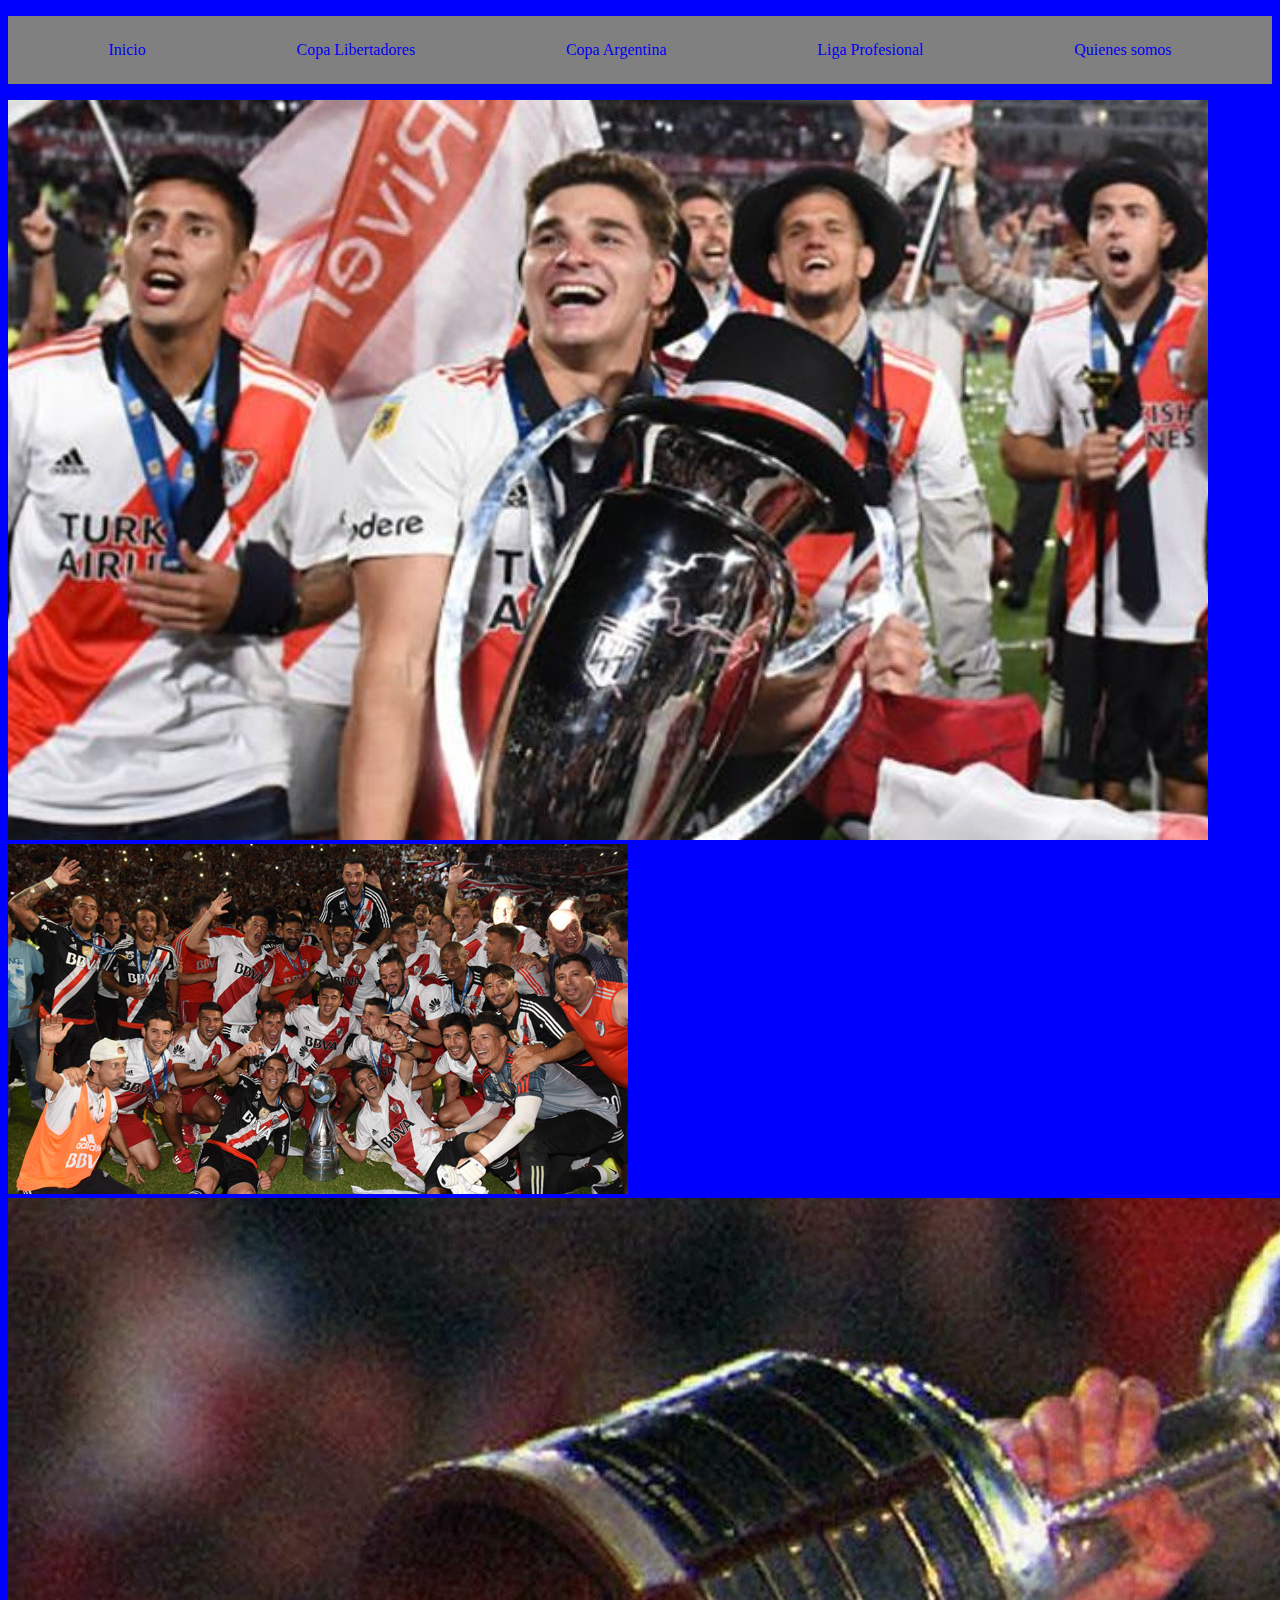
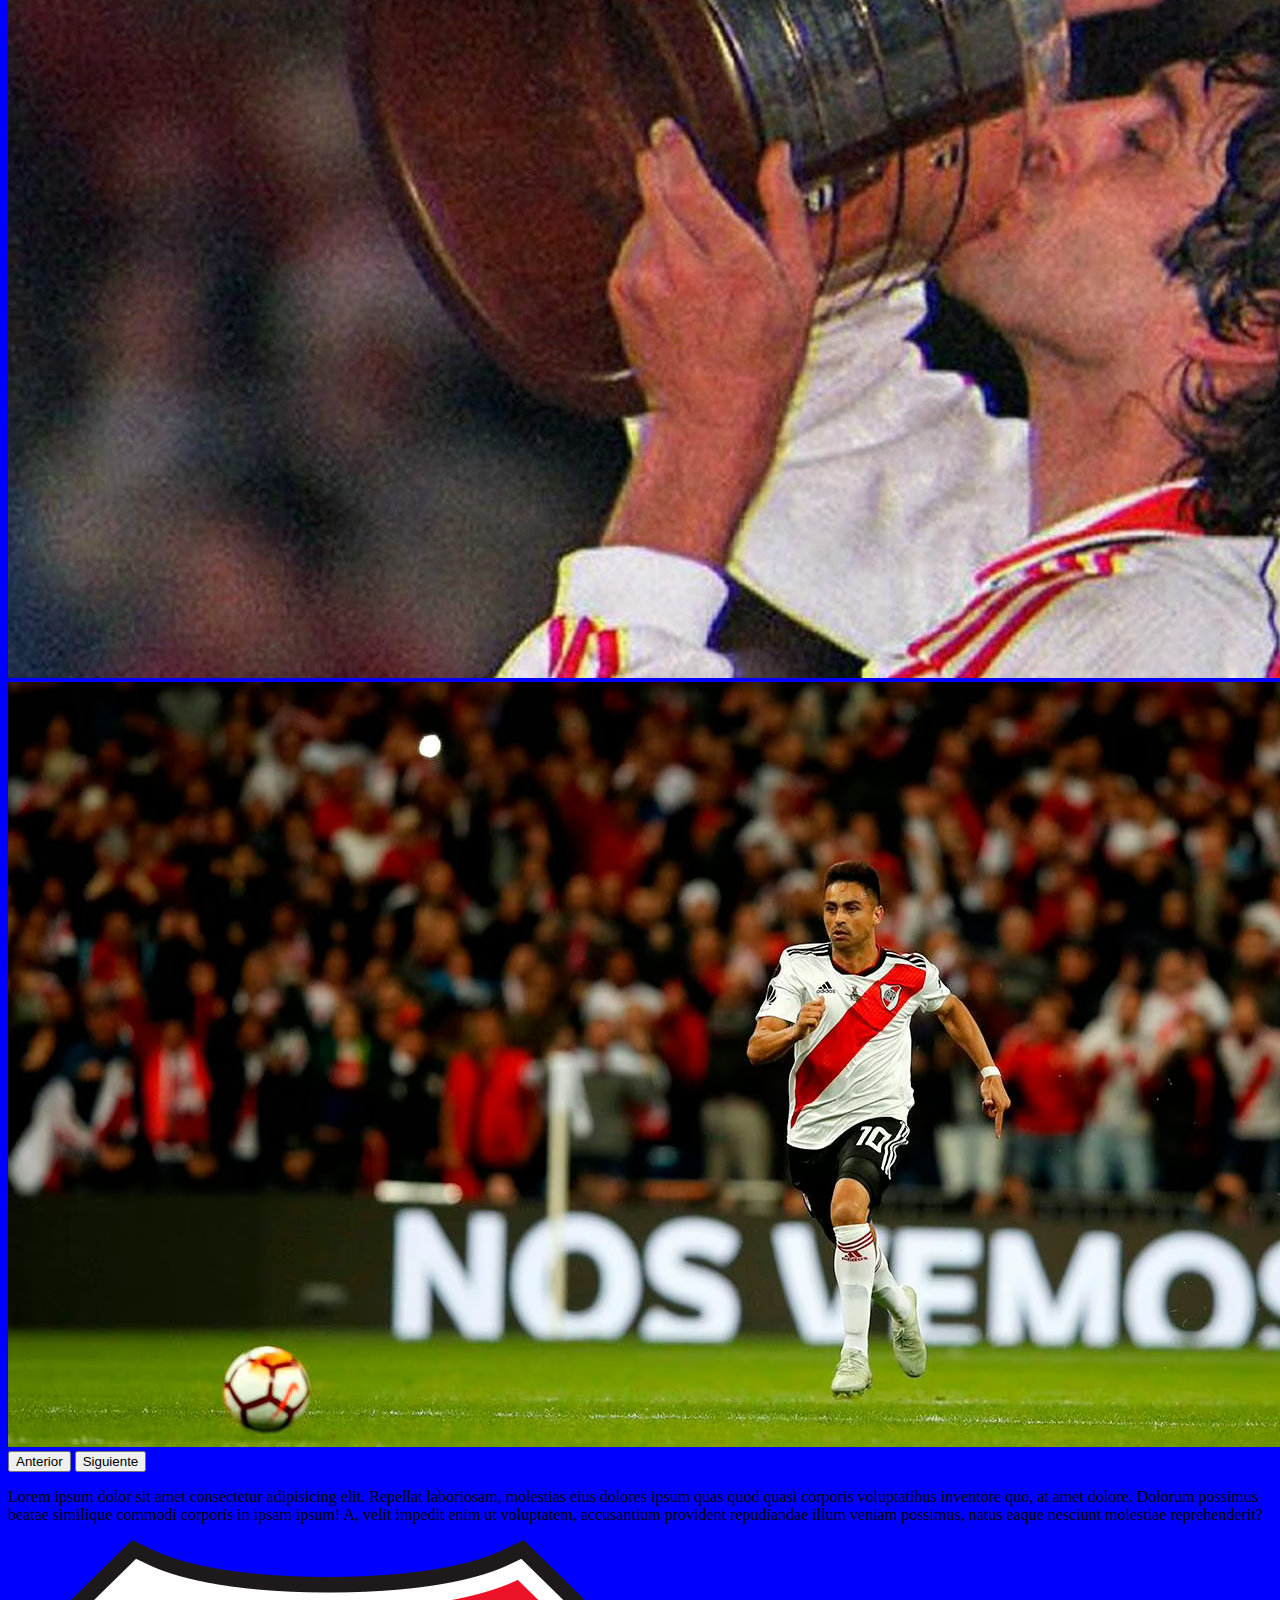
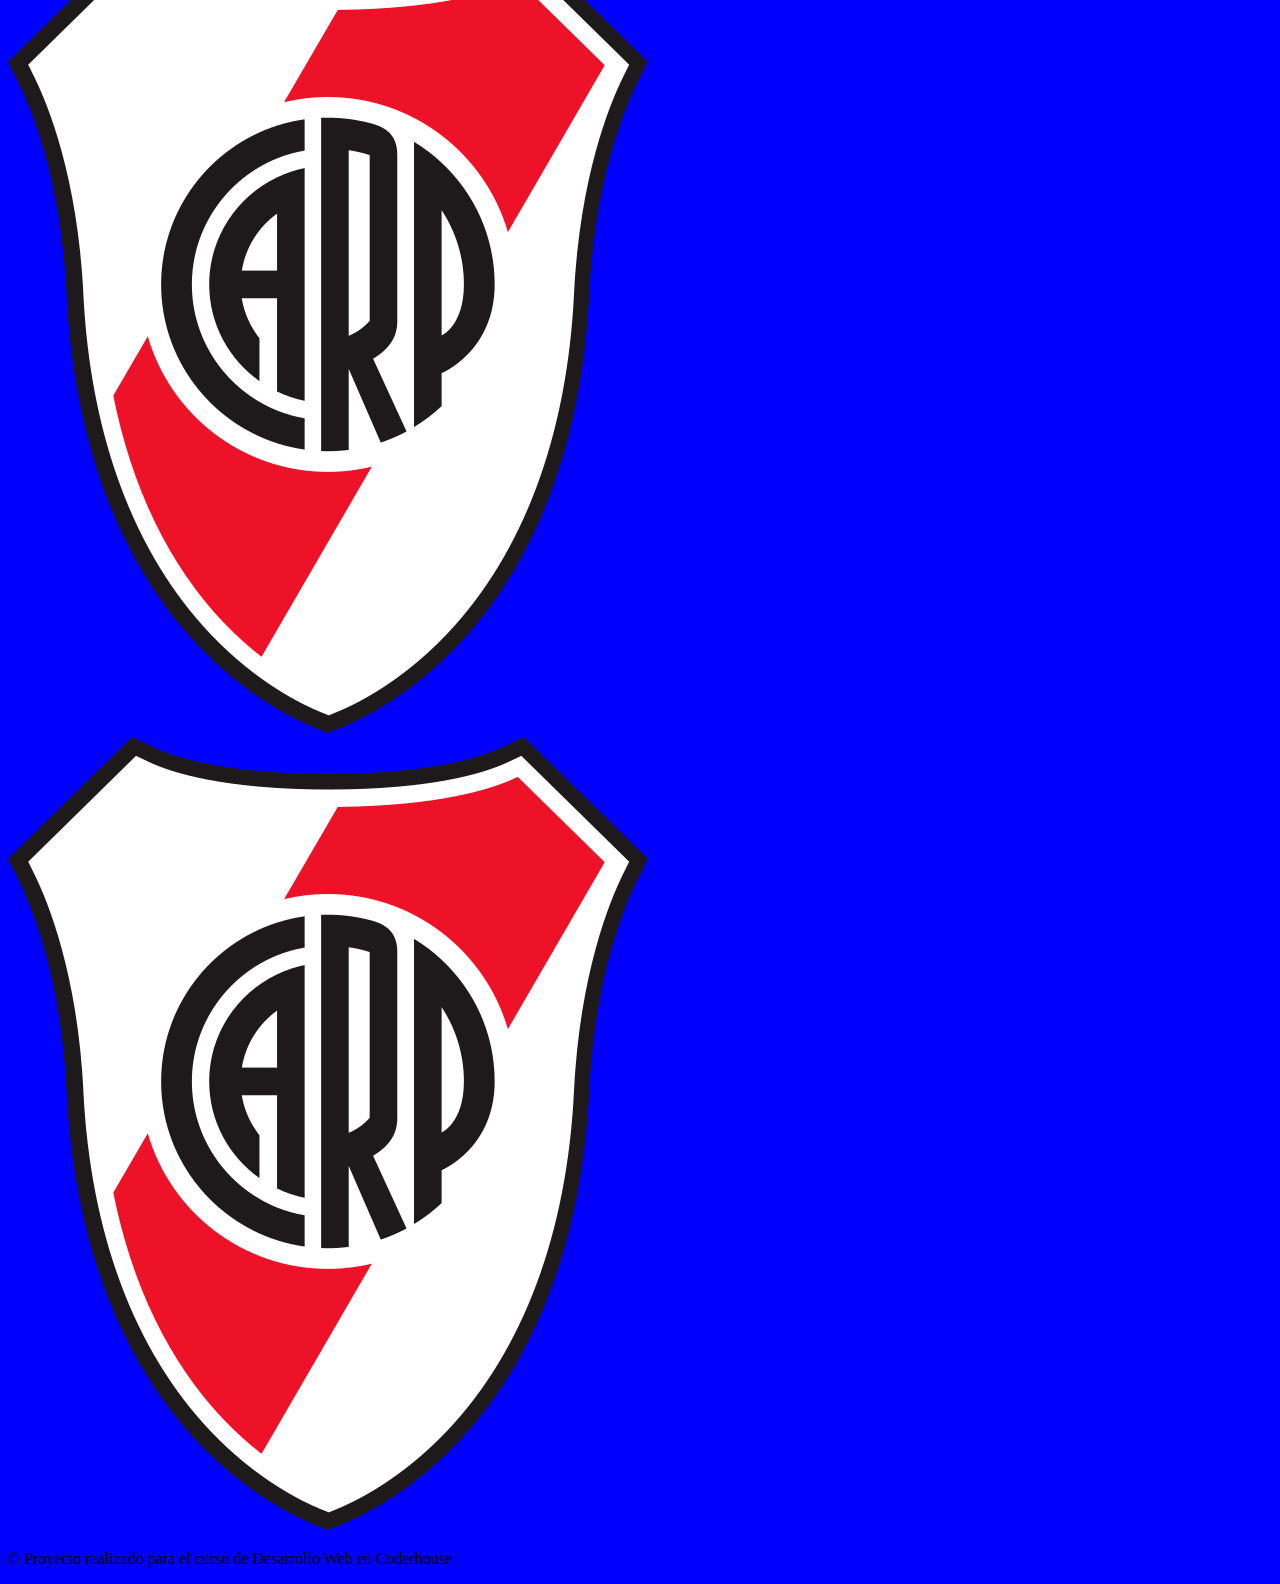
==== index.html @ 7a51d2e6 "Primer commit" ====
<!DOCTYPE html>
<html lang="en">
<head>
    <meta charset="UTF-8">
    <meta http-equiv="X-UA-Compatible" content="IE=edge">
    <meta name="viewport" content="width=device-width, initial-scale=1.0">
  
    <link href="https://cdn.jsdelivr.net/npm/bootstrap@5.3.0-alpha3/dist/css/bootstrap.min.css" rel="stylesheet" integrity="sha384-KK94CHFLLe+nY2dmCWGMq91rCGa5gtU4mk92HdvYe+M/SXH301p5ILy+dN9+nJOZ" crossorigin="anonymous">
   
 


    <title>Document</title>
    <link rel="stylesheet" href="css/styles.css">
   

</head>
<body class="contenedor1"> 


    <header class="headernosotros"> <!-- Navegador -->
        <nav>
            <ul>
                <li><a href="index.html">Inicio</a></li>
                <li><a href="./paginas/copalibertadores.html">Copa Libertadores</a></li>
                <li><a href="./paginas/copaargentina.html">Copa Argentina</a></li>
                <li><a href="./paginas/ligaprofesional.html">Liga Profesional</a></li>
                <li><a href="./paginas/quienessomos.html"> Quienes somos</a></li>
            </ul>
        </nav>

    </header>
    
    <main class="main1"> <!-- Dentro del menu, una sección con un carrusel con imagenes actuales e iconicas-->
      <section class="container">
        <div id="carouselExampleFade" class="carousel slide carousel-fade" data-bs-ride="carousel">
            <div class="carousel-inner">
                <div class="carousel-item active">
                  <img src="imagenes/imagen5.jpeg" class="d-block w-100" alt="Julian Alvarez festejando un campeonato">
                </div>
                <div class="carousel-item">
                  <img src="imagenes/imagen2.jpeg" class="d-block w-100" alt="Campeones de la Copa Argentina 2017">
                </div>
                <div class="carousel-item">
                  <img src="imagenes/imagen3.jpeg" class="d-block w-100" alt="Enzo levantando la segunda Copa Libertadores en 1996">
                </div>
                <div class="carousel-item">
                  <img src="imagenes/pity.avif" class="d-block w-100" alt="Pity Martinez camino al tercer gol en Madrid">
                </div>
              <div>
                <button class="carousel-control-prev" type="button" data-bs-target="#carouselExampleFade" data-bs-slide="prev">
                  <span class="carousel-control-prev-icon" aria-hidden="true"></span>
                  <span class="visually-hidden">Anterior</span>
                </button>
                <button class="carousel-control-next" type="button" data-bs-target="#carouselExampleFade" data-bs-slide="next">
                  <span class="carousel-control-next-icon" aria-hidden="true"></span>
                  <span class="visually-hidden">Siguiente</span>
                </button>
              </div>
            </div>
        </div>
      </section> <!-- Al lado del carousel un párrafo para hacer una breve explicación de la página y su contenido-->
        <p class="mainparrafo">Lorem ipsum dolor sit amet consectetur adipisicing elit. Repellat laboriosam, molestias eius dolores ipsum quas quod quasi corporis voluptatibus inventore quo, at amet dolore. Dolorum possimus beatae similique commodi corporis in ipsam ipsum! A, velit impedit enim ut voluptatem, accusantium provident repudiandae illum veniam possimus, natus eaque nesciunt molestiae reprehenderit?</p>
        

        <img src="imagenes/Escudo_del_C_A_River_Plate.svg.png" alt="imagenmain" class="imagenmain1">
    </main>
    <footer class="footer1"> <!-- Pie de página-->
        <img src="imagenes/Escudo_del_C_A_River_Plate.svg.png" alt="imagenfooter" class="imagenfooter1">
          <p>&copy; Proyecto realizado para el curso de Desarrollo Web en Coderhouse</p>       
    </footer>
<script src="https://cdn.jsdelivr.net/npm/bootstrap@5.3.0-alpha3/dist/js/bootstrap.bundle.min.js" integrity="sha384-ENjdO4Dr2bkBIFxQpeoTz1HIcje39Wm4jDKdf19U8gI4ddQ3GYNS7NTKfAdVQSZe" crossorigin="anonymous"></script>   
</body>
</html>

<!-- ponerle grids a la maquetacion del diseño, flex y media queris para adaptarlo
---- css/styles.css ----
.headernosotros {
  grid-area: header;
  background-color: grey;
}
.headernosotros ul {
  display: flex;
  flex-direction: row;
  justify-content: space-around;
  padding: 25px;
}
.headernosotros li {
  list-style-type: none;
}
.headernosotros a {
  text-decoration: none;
}

body {
  background: blue;
}

/*# sourceMappingURL=styles.css.map */
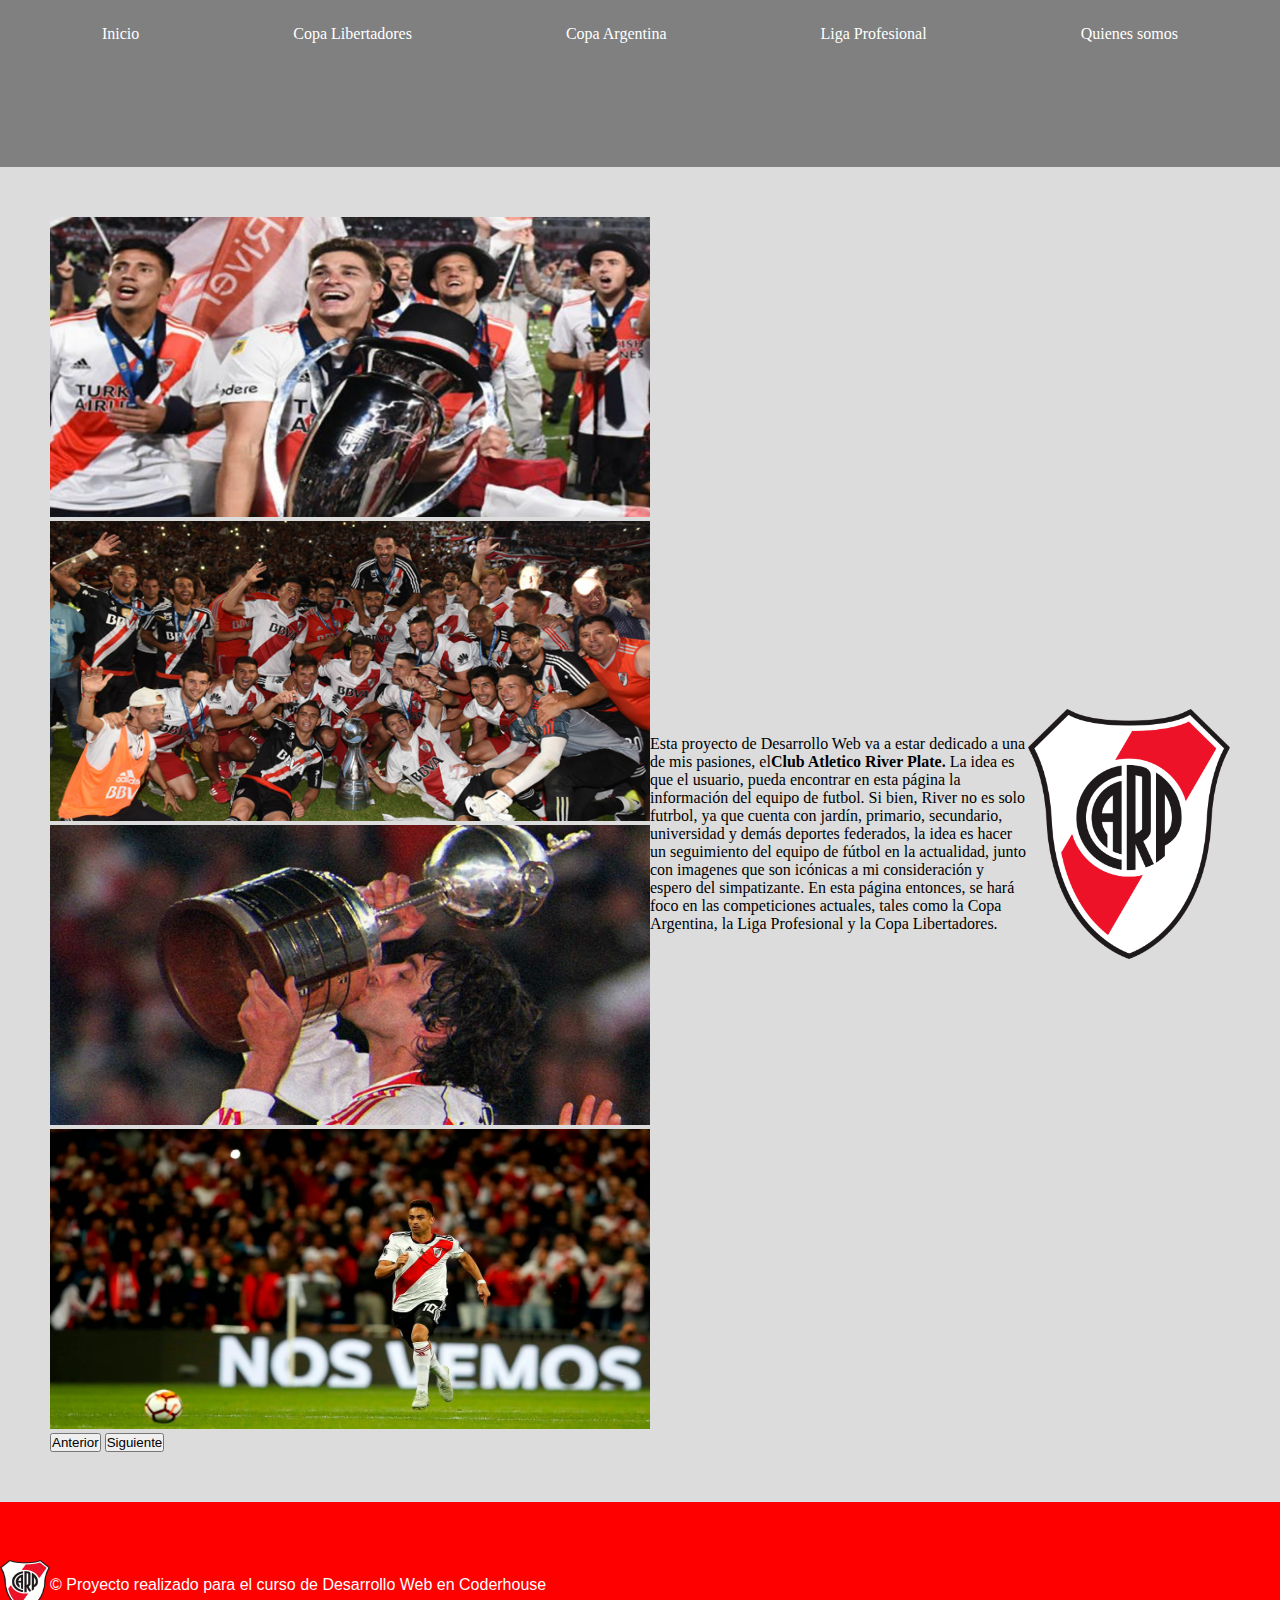
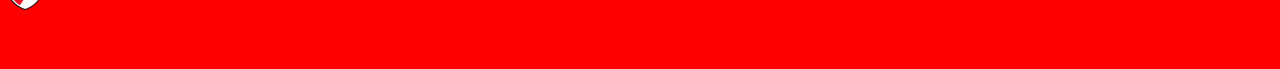
==== commit d4501649: "cambio styles" ====
--- a/index.html
+++ b/index.html
@@ -10,8 +10,14 @@
  
 
 
-    <title>Document</title>
+    <title>Todo River</title>
     <link rel="stylesheet" href="css/styles.css">
+
+    <!-- meta description-->
+    <meta name="description" content="Pagina dedicada al Club Atletico River Plate. Actualidad, resultados e información">
+
+    <!-- keywords-->
+    <meta name="keywords" content="River, River Plate, Desarrollo web, Copa Libertadores, Copa Argentina, Liga Profesional, Futbol">
    
 
 </head>
@@ -60,7 +66,7 @@
             </div>
         </div>
       </section> <!-- Al lado del carousel un párrafo para hacer una breve explicación de la página y su contenido-->
-        <p class="mainparrafo">Lorem ipsum dolor sit amet consectetur adipisicing elit. Repellat laboriosam, molestias eius dolores ipsum quas quod quasi corporis voluptatibus inventore quo, at amet dolore. Dolorum possimus beatae similique commodi corporis in ipsam ipsum! A, velit impedit enim ut voluptatem, accusantium provident repudiandae illum veniam possimus, natus eaque nesciunt molestiae reprehenderit?</p>
+        <p class="mainparrafo"> Esta proyecto de Desarrollo Web va a estar dedicado a una de mis pasiones, el<strong>Club Atletico River Plate.</strong> La idea es que el usuario, pueda encontrar en esta página la información del equipo de futbol. Si bien, River no es solo futrbol, ya que cuenta con jardín, primario, secundario, universidad y demás deportes federados, la idea es hacer un seguimiento del equipo de fútbol en la actualidad, junto con imagenes que son icónicas a mi consideración y espero del simpatizante. En esta página entonces, se hará foco en las competiciones actuales, tales como la Copa Argentina, la Liga Profesional y la Copa Libertadores. </p>
         
 
         <img src="imagenes/Escudo_del_C_A_River_Plate.svg.png" alt="imagenmain" class="imagenmain1">
@@ -73,4 +79,4 @@
 </body>
 </html>
 
-<!-- ponerle grids a la maquetacion del diseño, flex y media queris para adaptarlo
+
--- a/css/styles.css
+++ b/css/styles.css
@@ -8,15 +8,337 @@
   justify-content: space-around;
   padding: 25px;
 }
-.headernosotros li {
+.headernosotros ul li {
   list-style-type: none;
 }
-.headernosotros a {
+.headernosotros ul li a {
   text-decoration: none;
 }
 
-body {
-  background: blue;
+* {
+  margin: 0;
+  padding: 0;
+  box-sizing: border-box;
+}
+
+.contenedortotal {
+  display: grid;
+  grid-template-columns: repeat(2, 1fr);
+  background-color: gainsboro;
+  grid-template-rows: 0.2fr 0.2fr 1fr 1fr 0.1fr;
+  grid-template-areas: "titulo titulo" "menu menu" "main main" "galeria contacto" "footer footer";
+}
+
+/*Liga Profesional*/
+.header {
+  grid-area: menu;
+  background-color: gainsboro;
+}
+
+.nosotros {
+  grid-area: main;
+}
+
+.contacto {
+  grid-area: contacto;
+}
+
+.footer {
+  grid-area: footer;
+  background-color: red;
+}
+
+.grid {
+  display: grid;
+  grid-template-columns: repeat(2, 30%);
+  grid-template-rows: repeat(3, 200px);
+  background-color: gray;
+  width: 100%;
+  height: 700px;
+  justify-items: center;
+  align-items: center;
+  justify-content: center;
+  align-content: center;
+}
+
+.grid div {
+  background-color: crimson;
+  border: 2px solid black;
+  height: 100px;
+}
+
+.hijorebelde {
+  justify-self: stretch;
+  align-self: end;
+}
+
+/*Copa Libertadores*/
+.contenedorgaleria {
+  display: grid;
+  grid-template-columns: repeat(5, 200px);
+  grid-template-rows: repeat(3, 200px);
+  gap: 10px 10px;
+  grid-template-areas: "imagen1 imagen1 imagen1 imagen1 imagen2" "imagen3 imagen3 imagen6 imagen5 imagen5" "imagen3 imagen3 imagen6 imagen4 imagen4";
+  justify-content: center;
+  padding: 50px;
+}
+
+.divimagen {
+  background-color: gainsboro;
+}
+
+.imagen1 {
+  grid-area: imagen1;
+  background-image: url(../imagenes/imagen1.jpeg);
+  background-size: auto;
+}
+
+.imagen2 {
+  grid-area: imagen2;
+  background-image: url(../imagenes/imagen2.jpeg);
+  background-position: center;
+  background-size: cover;
+}
+
+.imagen3 {
+  grid-area: imagen3;
+  background-image: url(../imagenes/imagen3.jpeg);
+  background-position: center;
+  background-size: cover;
+}
+
+.imagen4 {
+  grid-area: imagen4;
+  background-image: url(../imagenes/imagen4.webp);
+  background-position: center;
+  background-size: cover;
+}
+
+.imagen5 {
+  grid-area: imagen5;
+  background-image: url(../imagenes/imagen5.jpeg);
+  background-position: center;
+  background-size: cover;
+}
+
+.imagen6 {
+  grid-area: imagen6;
+  background-image: url(../imagenes/imagen6.jpeg);
+  background-position: center;
+  background-size: cover;
+}
+
+/*Copa Argentina*/
+.body--productos {
+  display: grid;
+  grid-template-columns: 3, 1fr;
+  grid-template-rows: 1fr;
+  grid-template-areas: "header main footer";
+}
+
+.header--productos {
+  grid-area: header;
+  background-color: aqua;
+}
+
+.main--productos {
+  grid-area: main;
+  background-color: blueviolet;
+}
+
+.footer--productos {
+  grid-area: footer;
+  background-color: chartreuse;
+}
+
+/*TABLET*/
+@media screen and (max-width: 760px) {
+  .body--productos {
+    grid-template-columns: repeat(2, 1fr);
+    grid-template-rows: repeat(2, 1fr);
+    grid-template-areas: "header main" "footer footer";
+  }
+}
+.header--productos {
+  background-color: seagreen;
+}
+
+.imagen--main {
+  width: 500px;
+}
+
+/*CELULAR*/
+@media screen and (max-width: 500px) {
+  .body--productos {
+    grid-template-columns: 1fr;
+    grid-template-rows: 0, 2fr 1fr 0, 3fr;
+    grid-template-areas: "header" "main" "footer";
+  }
+  .header--productos {
+    background-color: darkcyan;
+  }
+  .imagen--main {
+    width: 200px;
+  }
+}
+/*INDEX
+MOBILE FIRST
+SE USA MEDIA QUERIS CON MIN WIDTH*/
+/*NOSOTROS CONVINANDO GRID FLE Y MEDIA*/
+.contenedor1 {
+  display: grid;
+  grid-template-columns: 1fr 1fr;
+  grid-template-rows: 1fr 4fr 4fr 1fr;
+  grid-template-areas: "header header" "main main" "main main" "footer footer";
+}
+
+.d-block {
+  width: 300px;
+  height: 600px;
+}
+
+.w-100 {
+  width: 600px;
+  height: 300px;
+}
+
+.headernosotros {
+  grid-area: header;
+  background-color: grey;
+}
+
+.headernosotros {
+  grid-area: header;
+  background-color: grey;
+}
+.headernosotros ul {
+  display: flex;
+  flex-direction: row;
+  justify-content: space-around;
+  padding: 25px;
+}
+.headernosotros ul li {
+  list-style-type: none;
+}
+.headernosotros ul li a {
+  text-decoration: none;
+}
+
+.main1 {
+  grid-area: main;
+  background-color: gainsboro;
+  display: flex;
+  padding: 50px;
+  justify-content: center;
+  align-items: center;
+}
+
+.d-block w-100 {
+  width: 700;
+  height: 700;
+}
+
+.footer1 {
+  grid-area: footer;
+  background-color: red;
+  display: flex;
+  justify-content: start;
+  align-items: center;
+  font-family: "Gill Sans", "Gill Sans MT", Calibri, "Trebuchet MS", sans-serif;
+  color: white;
+}
+
+.imagenmain1 {
+  width: 250px;
+  height: 250px;
+  transition: height 3s;
+}
+.imagenmain1:hover {
+  height: 500px;
+}
+
+.imagenfooter1 {
+  width: 50px;
+  height: 50px;
+}
+
+@media screen and (max-width: 500px) {
+  .contenedor1 {
+    grid-template-columns: 1fr;
+    grid-template-rows: 0, 4fr 0, 5fr 0, 1fr;
+    grid-template-areas: "header" "main" "main" "footer";
+  }
+  .headernosotros ul {
+    flex-direction: column;
+    text-align: center;
+  }
+  .headernosotros ul li {
+    padding: 5px;
+  }
+  .main1 {
+    flex-wrap: wrap;
+  }
+  .footer1 {
+    flex-direction: column;
+    justify-content: center;
+  }
+}
+@media screen and (max-width: 768px) {
+  .contenedor1 {
+    grid-template-columns: 1fr;
+    grid-template-rows: 0, 4fr 0, 5fr 0, 6fr;
+    grid-template-areas: "header" "main" "main " "footer";
+  }
+  .headernosotros ul {
+    flex-direction: column;
+    text-align: center;
+  }
+  .headernosotros ul li {
+    padding: 5px;
+  }
+  .main1 {
+    flex-wrap: wrap;
+  }
+  .footer1 {
+    flex-direction: column;
+    justify-content: space-around;
+  }
+}
+li:hover {
+  font-size: 25px;
+  background-color: red;
+  color: white;
+}
+
+a:link {
+  text-decoration: none;
+  color: white;
+}
+
+a:visited {
+  color: white;
+}
+
+a:active {
+  color: red;
+  background-color: black;
+  font-weight: bolder;
+}
+
+.contenedorcopaargentina {
+  display: grid;
+  justify-content: center;
+  padding: 50px;
+}
+
+/*Quienes somos*/
+.quienessomos {
+  display: grid;
+  grid-template-columns: 1fr 1fr;
+}
+.quienessomos .textoquienessomos {
+  padding-left: 20px;
+  padding-right: 20px;
 }
 
 /*# sourceMappingURL=styles.css.map */
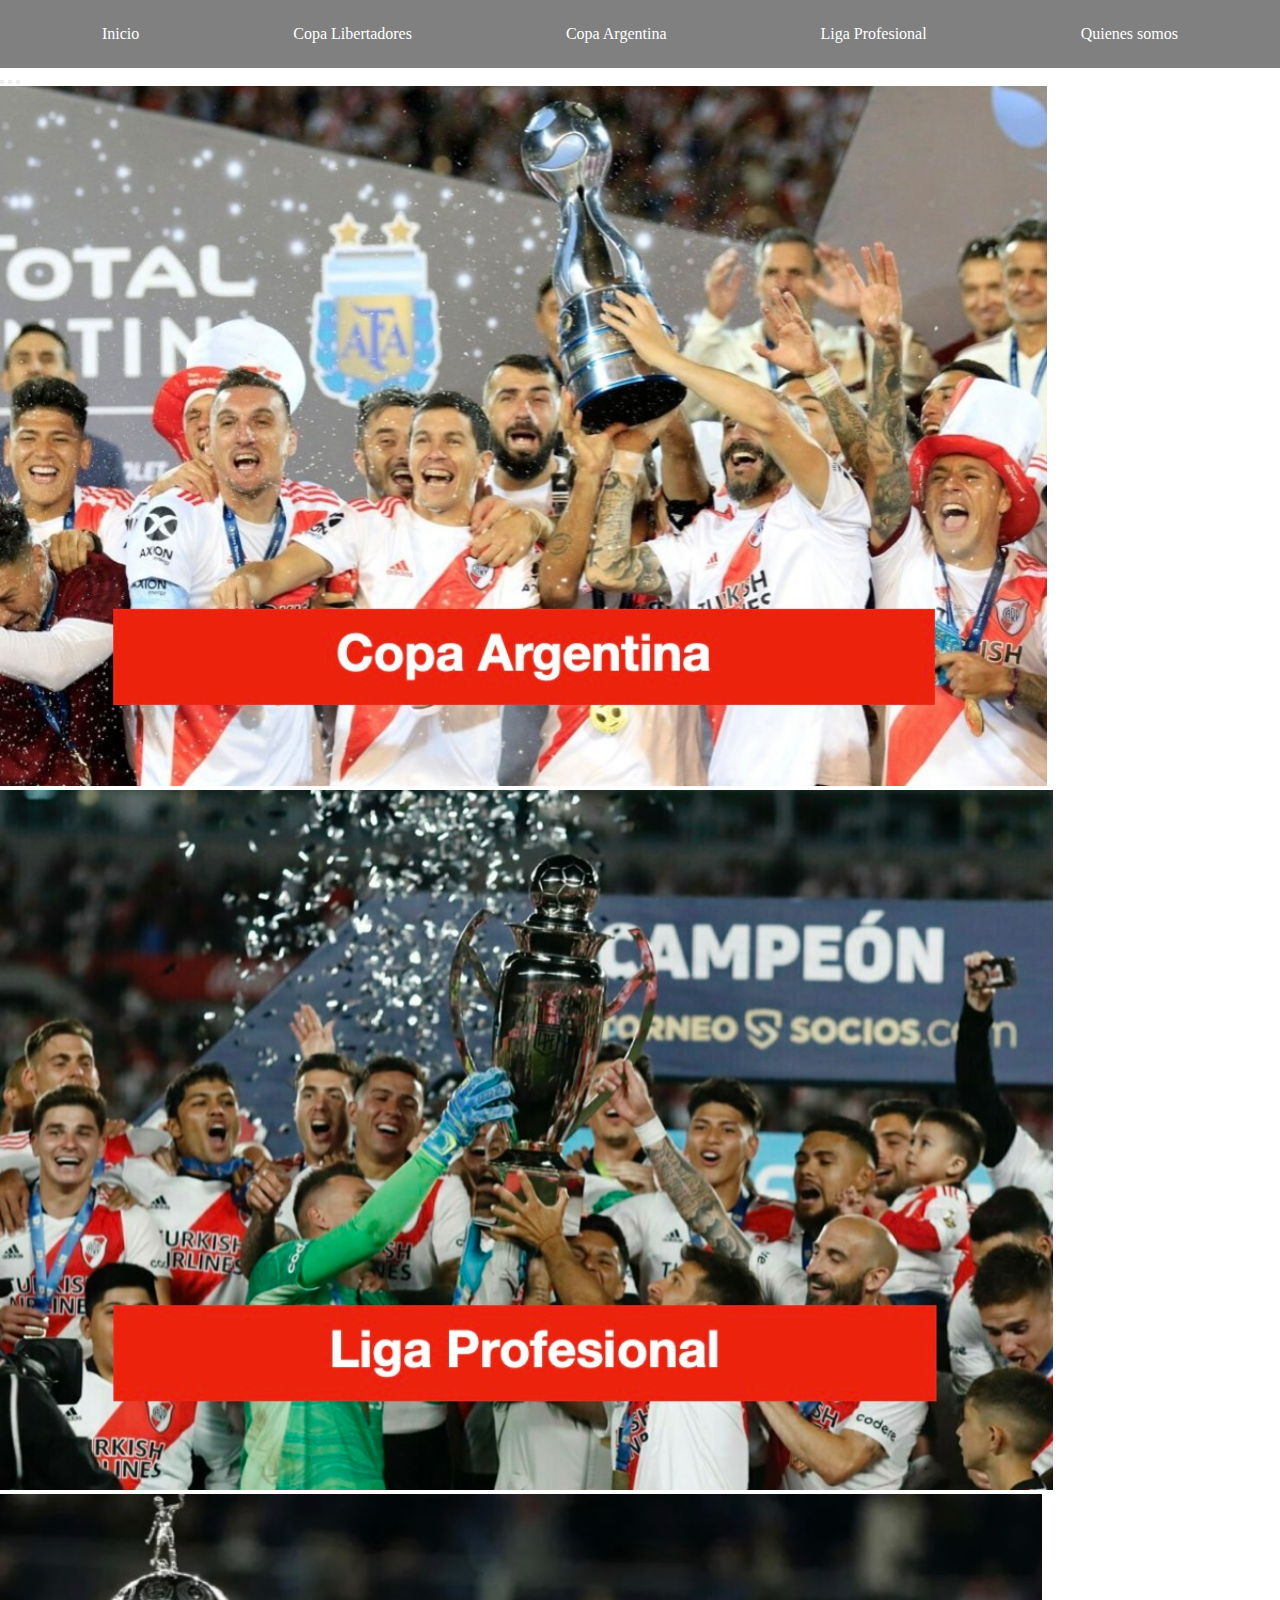
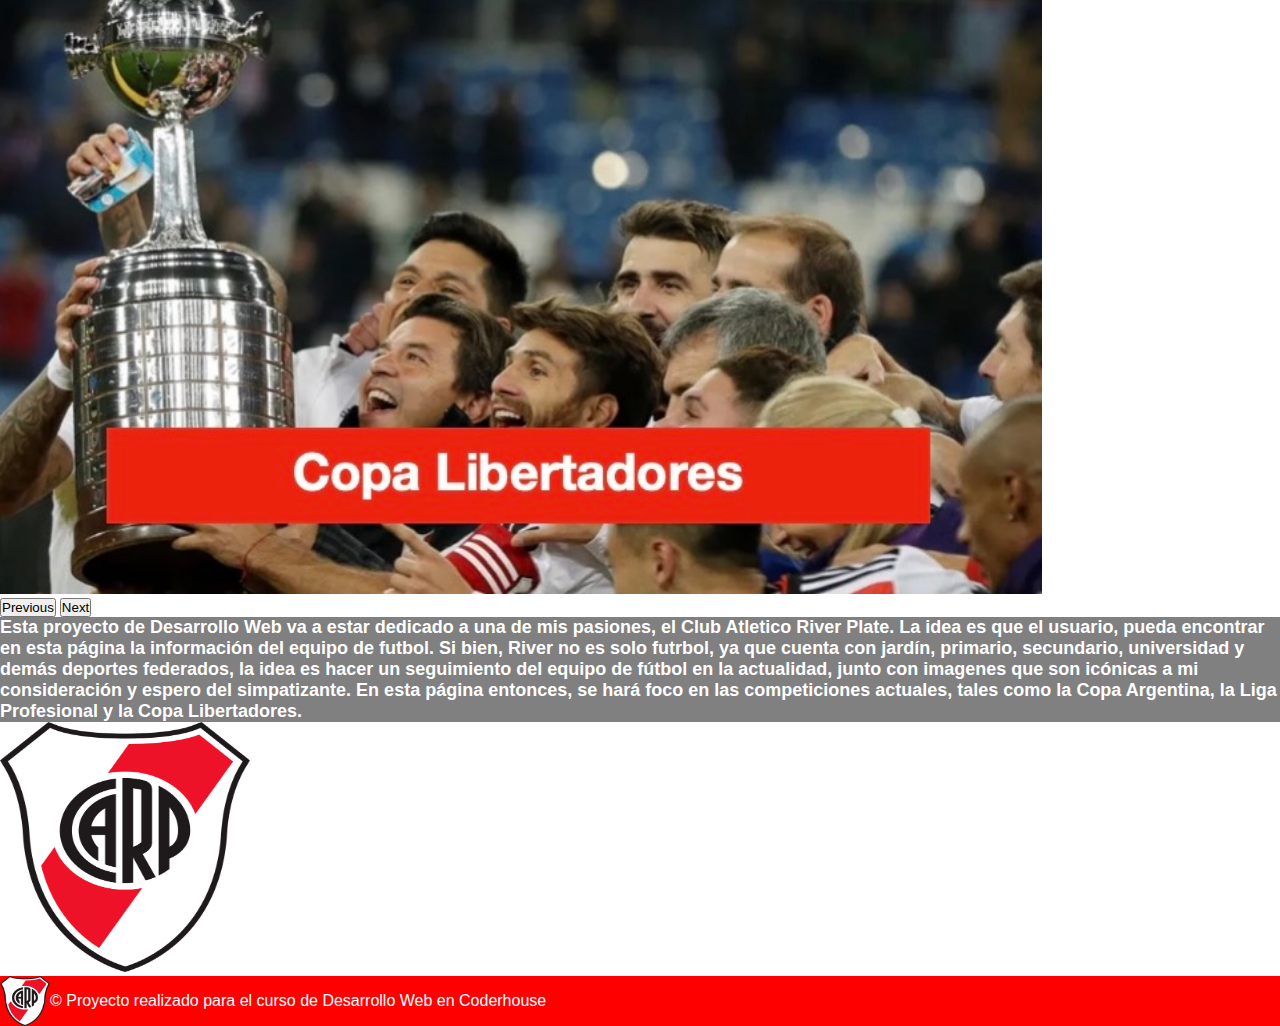
==== commit 9aef872e: "entrega final" ====
--- a/index.html
+++ b/index.html
@@ -11,7 +11,7 @@
 
 
     <title>Todo River</title>
-    <link rel="stylesheet" href="css/styles.css">
+    <link rel="stylesheet" href="./css/styles.css">
 
     <!-- meta description-->
     <meta name="description" content="Pagina dedicada al Club Atletico River Plate. Actualidad, resultados e información">
@@ -21,11 +21,11 @@
    
 
 </head>
-<body class="contenedor1"> 
-
+<body class="container"> 
 
     <header class="headernosotros"> <!-- Navegador -->
         <nav>
+      
             <ul>
                 <li><a href="index.html">Inicio</a></li>
                 <li><a href="./paginas/copalibertadores.html">Copa Libertadores</a></li>
@@ -33,12 +33,46 @@
                 <li><a href="./paginas/ligaprofesional.html">Liga Profesional</a></li>
                 <li><a href="./paginas/quienessomos.html"> Quienes somos</a></li>
             </ul>
+            
         </nav>
 
     </header>
     
-    <main class="main1"> <!-- Dentro del menu, una sección con un carrusel con imagenes actuales e iconicas-->
-      <section class="container">
+    <main> <!-- Dentro del menu, una sección con un carrusel con imagenes actuales e iconicas-->
+      <div id="carouselExampleCaptions" class="carousel slide" data-bs-ride="carousel">
+        <div class="carousel-indicators">
+          <button type="button" data-bs-target="#carouselExampleCaptions" data-bs-slide-to="0" class="active" aria-current="true" aria-label="Slide 1"></button>
+          <button type="button" data-bs-target="#carouselExampleCaptions" data-bs-slide-to="1" aria-label="Slide 2"></button>
+          <button type="button" data-bs-target="#carouselExampleCaptions" data-bs-slide-to="2" aria-label="Slide 3"></button>
+        </div>
+        <div class="carousel-inner">
+          <div class="carousel-item active">
+            <img src="./imagenes/indexcopaargentina.jpeg" class="d-block w-100 carrousel" alt="...">
+            <div class="carousel-caption d-none d-md-block">
+            </div>
+          </div>
+          <div class="carousel-item">
+            <img src="./imagenes/indexsuperliga.jpeg" class="d-block w-100 carrousel" alt="...">
+            <div class="carousel-caption d-none d-md-block">
+            </div>
+          </div>
+          <div class="carousel-item">
+            <img src="./imagenes/indexcopalibertadores.jpg" class="d-block w-100 carrousel" alt="...">
+            <div class="carousel-caption d-none d-md-block">
+            </div>
+          </div>
+        </div>
+        <button class="carousel-control-prev" type="button" data-bs-target="#carouselExampleCaptions" data-bs-slide="prev">
+          <span class="carousel-control-prev-icon" aria-hidden="true"></span>
+          <span class="visually-hidden">Previous</span>
+        </button>
+        <button class="carousel-control-next" type="button" data-bs-target="#carouselExampleCaptions" data-bs-slide="next">
+          <span class="carousel-control-next-icon" aria-hidden="true"></span>
+          <span class="visually-hidden">Next</span>
+        </button>
+      </div>
+
+      <!--<section class="container">
         <div id="carouselExampleFade" class="carousel slide carousel-fade" data-bs-ride="carousel">
             <div class="carousel-inner">
                 <div class="carousel-item active">
@@ -65,13 +99,24 @@
               </div>
             </div>
         </div>
-      </section> <!-- Al lado del carousel un párrafo para hacer una breve explicación de la página y su contenido-->
-        <p class="mainparrafo"> Esta proyecto de Desarrollo Web va a estar dedicado a una de mis pasiones, el<strong>Club Atletico River Plate.</strong> La idea es que el usuario, pueda encontrar en esta página la información del equipo de futbol. Si bien, River no es solo futrbol, ya que cuenta con jardín, primario, secundario, universidad y demás deportes federados, la idea es hacer un seguimiento del equipo de fútbol en la actualidad, junto con imagenes que son icónicas a mi consideración y espero del simpatizante. En esta página entonces, se hará foco en las competiciones actuales, tales como la Copa Argentina, la Liga Profesional y la Copa Libertadores. </p>
+      </section> -----Al lado del carousel un párrafo para hacer una breve explicación de la página y su contenido -->
+     
+      <div class="row">
+        <div class="col-sm-6">
+         <p class="mainparrafo"><strong> Esta proyecto de Desarrollo Web va a estar dedicado a una de mis pasiones, el Club Atletico River Plate. La idea es que el usuario, pueda encontrar en esta página la información del equipo de futbol. Si bien, River no es solo futrbol, ya que cuenta con jardín, primario, secundario, universidad y demás deportes federados, la idea es hacer un seguimiento del equipo de fútbol en la actualidad, junto con imagenes que son icónicas a mi consideración y espero del simpatizante. En esta página entonces, se hará foco en las competiciones actuales, tales como la Copa Argentina, la Liga Profesional y la Copa Libertadores. </strong> </p>
+         </div>
+         <div class="col-sm-2"></div>
+         <div class="col-sm-4">     
+         <img src="imagenes/Escudo_del_C_A_River_Plate.svg.png" alt="imagenmain" class="imagenmain1">
+         </div>    
+       </div>
         
+      
+     
+  
 
-        <img src="imagenes/Escudo_del_C_A_River_Plate.svg.png" alt="imagenmain" class="imagenmain1">
     </main>
-    <footer class="footer1"> <!-- Pie de página-->
+    <footer class="footer1">  
         <img src="imagenes/Escudo_del_C_A_River_Plate.svg.png" alt="imagenfooter" class="imagenfooter1">
           <p>&copy; Proyecto realizado para el curso de Desarrollo Web en Coderhouse</p>       
     </footer>
--- a/css/styles.css
+++ b/css/styles.css
@@ -1,20 +1,3 @@
-.headernosotros {
-  grid-area: header;
-  background-color: grey;
-}
-.headernosotros ul {
-  display: flex;
-  flex-direction: row;
-  justify-content: space-around;
-  padding: 25px;
-}
-.headernosotros ul li {
-  list-style-type: none;
-}
-.headernosotros ul li a {
-  text-decoration: none;
-}
-
 * {
   margin: 0;
   padding: 0;
@@ -30,6 +13,10 @@
 }
 
 /*Liga Profesional*/
+
+.tablaligaprofesional{
+  height: 500px;
+}
 .header {
   grid-area: menu;
   background-color: gainsboro;
@@ -82,6 +69,11 @@
   justify-content: center;
   padding: 50px;
 }
+.tabla{
+  width: 700px;
+  overflow: scroll;
+}
+
 
 .divimagen {
   background-color: gainsboro;
@@ -91,6 +83,7 @@
   grid-area: imagen1;
   background-image: url(../imagenes/imagen1.jpeg);
   background-size: auto;
+
 }
 
 .imagen2 {
@@ -136,20 +129,7 @@
   grid-template-areas: "header main footer";
 }
 
-.header--productos {
-  grid-area: header;
-  background-color: aqua;
-}
-
-.main--productos {
-  grid-area: main;
-  background-color: blueviolet;
-}
-
-.footer--productos {
-  grid-area: footer;
-  background-color: chartreuse;
-}
+
 
 /*TABLET*/
 @media screen and (max-width: 760px) {
@@ -185,27 +165,28 @@
 MOBILE FIRST
 SE USA MEDIA QUERIS CON MIN WIDTH*/
 /*NOSOTROS CONVINANDO GRID FLE Y MEDIA*/
+.carrousel{
+  height: 700px;
+}
+.carrouselcopalibertadores{
+  height: 500px;
+  ;
+}
+
+.mainparrafo{
+  font-family: 'Gill Sans', 'Gill Sans MT', Calibri, 'Trebuchet MS', sans-serif;
+  color: white;
+  font-size: large;
+  background-color: gray
+  
+}
 .contenedor1 {
   display: grid;
   grid-template-columns: 1fr 1fr;
   grid-template-rows: 1fr 4fr 4fr 1fr;
   grid-template-areas: "header header" "main main" "main main" "footer footer";
-}
-
-.d-block {
-  width: 300px;
-  height: 600px;
-}
-
-.w-100 {
-  width: 600px;
-  height: 300px;
-}
-
-.headernosotros {
-  grid-area: header;
-  background-color: grey;
-}
+ }
+ 
 
 .headernosotros {
   grid-area: header;
@@ -228,15 +209,14 @@
   grid-area: main;
   background-color: gainsboro;
   display: flex;
-  padding: 50px;
   justify-content: center;
   align-items: center;
-}
-
-.d-block w-100 {
-  width: 700;
-  height: 700;
-}
+
+
+}
+
+
+
 
 .footer1 {
   grid-area: footer;
@@ -262,7 +242,7 @@
   height: 50px;
 }
 
-@media screen and (max-width: 500px) {
+@media screen and (max-width: 499px) {
   .contenedor1 {
     grid-template-columns: 1fr;
     grid-template-rows: 0, 4fr 0, 5fr 0, 1fr;
@@ -340,5 +320,25 @@
   padding-left: 20px;
   padding-right: 20px;
 }
+.formularioquienessomos{
+  background-image:url(../imagenes/monumental.jpeg) ;
+  height: 400px;
+}
+.contenedorgaleria {
+  display: grid;
+  grid-template-columns: repeat(5, 17%);
+  grid-template-rows: repeat(3, 200px);
+  gap: 10px 10px;
+  grid-template-areas:
+      "imagen1 imagen1 imagen1 imagen1 imagen2"
+      "imagen3 imagen3 imagen6 imagen5 imagen5"
+      "imagen3 imagen3 imagen6 imagen4 imagen4";
+  justify-content: center;
+  padding: 10px 0;
+}
+
+@media screen and (min-width: 1024px) {
+  grid-template-columns: repeat(5, 200px);
+}
 
 /*# sourceMappingURL=styles.css.map */
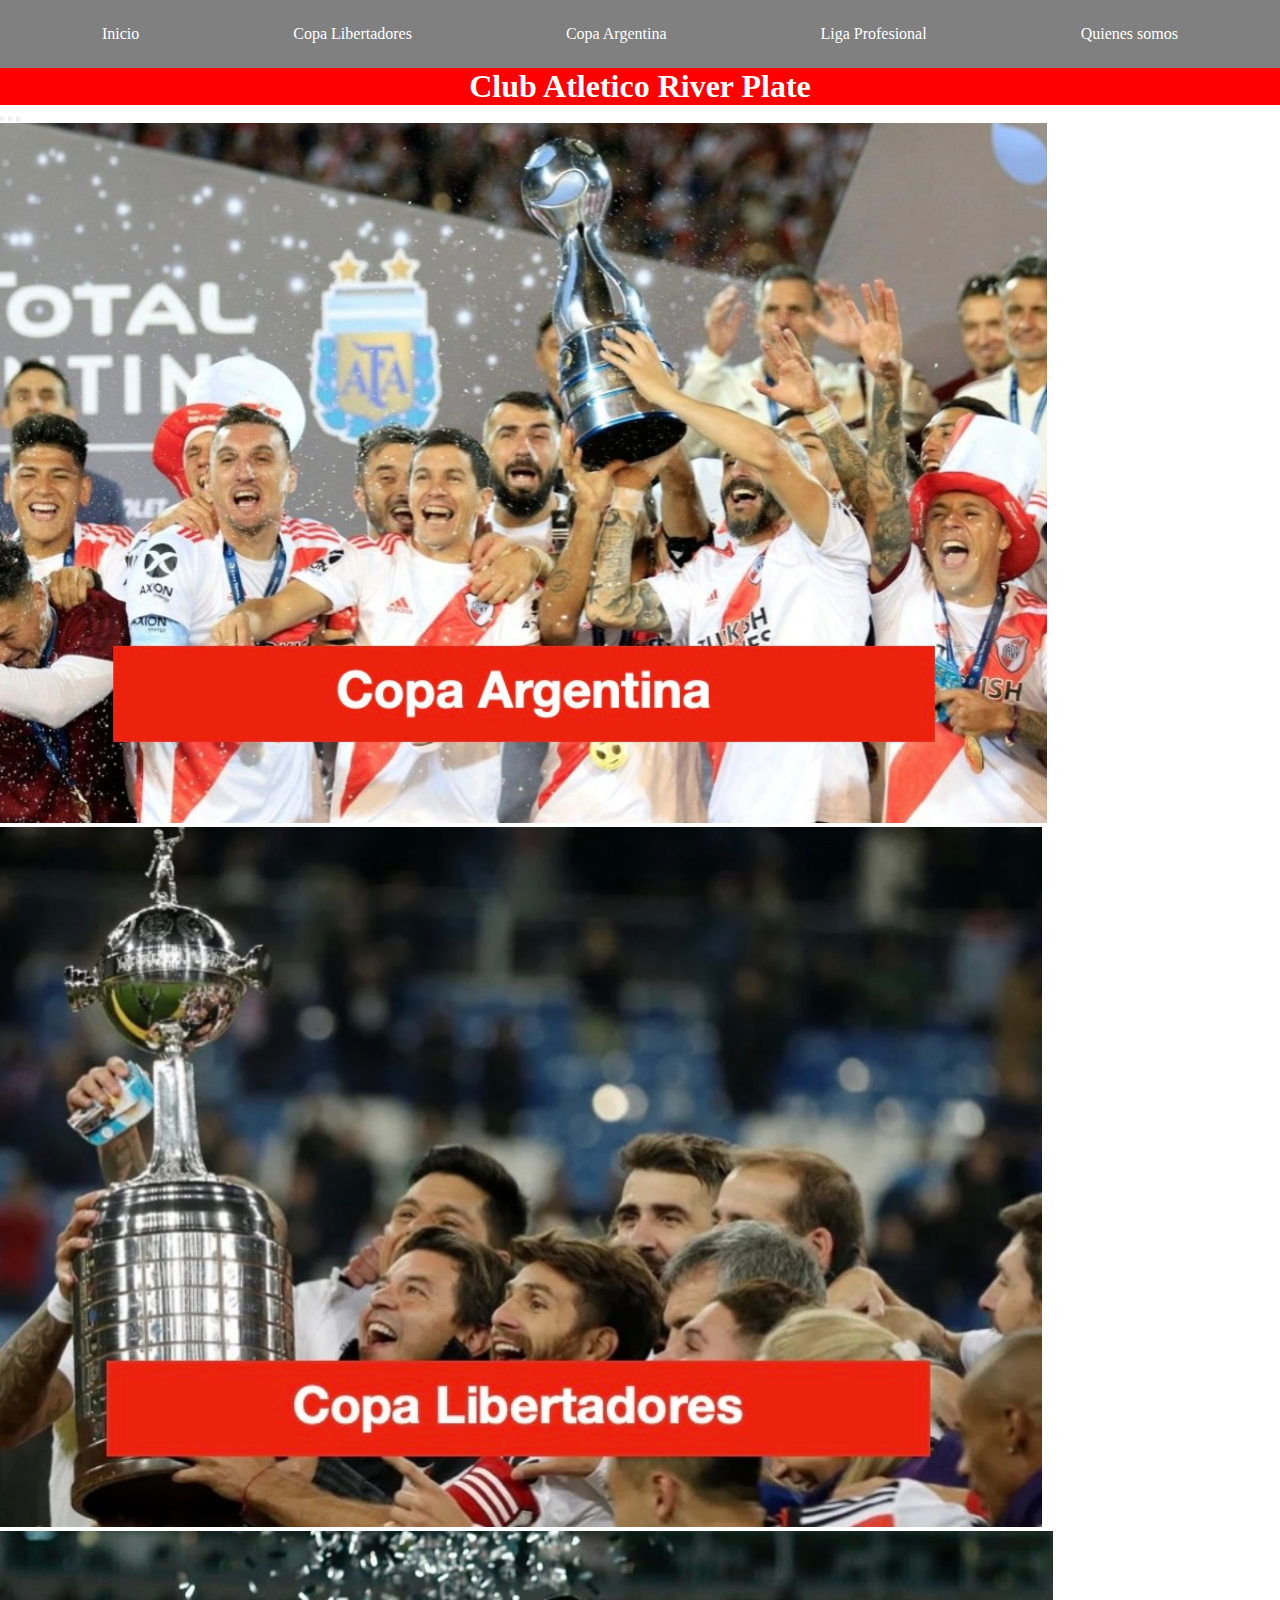
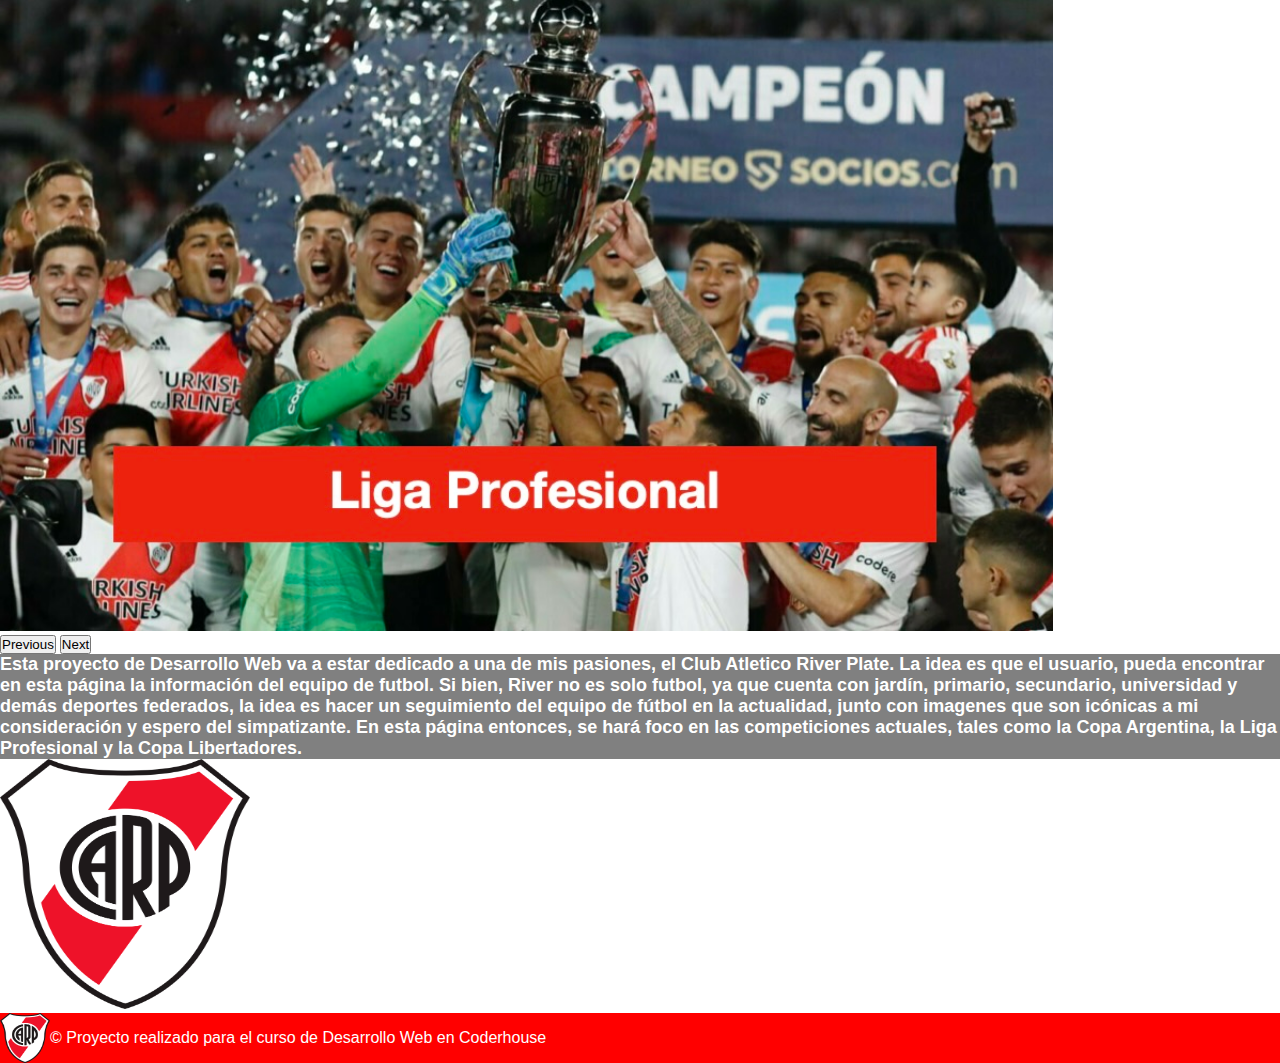
==== commit 46802b1e: "correcciones entrega final" ====
--- a/index.html
+++ b/index.html
@@ -1,127 +1,94 @@
 <!DOCTYPE html>
-<html lang="en">
-<head>
-    <meta charset="UTF-8">
-    <meta http-equiv="X-UA-Compatible" content="IE=edge">
-    <meta name="viewport" content="width=device-width, initial-scale=1.0">
-  
-    <link href="https://cdn.jsdelivr.net/npm/bootstrap@5.3.0-alpha3/dist/css/bootstrap.min.css" rel="stylesheet" integrity="sha384-KK94CHFLLe+nY2dmCWGMq91rCGa5gtU4mk92HdvYe+M/SXH301p5ILy+dN9+nJOZ" crossorigin="anonymous">
-   
- 
+  <html lang="es">
+  <head>
+      <meta charset="UTF-8">
+      <meta http-equiv="X-UA-Compatible" content="IE=edge">
+      <meta name="viewport" content="width=device-width, initial-scale=1.0">
+    
+      <link href="https://cdn.jsdelivr.net/npm/bootstrap@5.0.2/dist/css/bootstrap.min.css" rel="stylesheet" integrity="sha384-EVSTQN3/azprG1Anm3QDgpJLIm9Nao0Yz1ztcQTwFspd3yD65VohhpuuCOmLASjC" crossorigin="anonymous">
 
+      <title>Todo River</title>
+      <link rel="stylesheet" href="./css/styles.css">
 
-    <title>Todo River</title>
-    <link rel="stylesheet" href="./css/styles.css">
+      <!-- meta description-->
+      <meta name="description" content="Pagina dedicada al Club Atletico River Plate. Actualidad, resultados e información">
 
-    <!-- meta description-->
-    <meta name="description" content="Pagina dedicada al Club Atletico River Plate. Actualidad, resultados e información">
+      <!-- keywords-->
+      <meta name="keywords" content="River, River Plate, Desarrollo web, Copa Libertadores, Copa Argentina, Liga Profesional, Futbol">
+    
 
-    <!-- keywords-->
-    <meta name="keywords" content="River, River Plate, Desarrollo web, Copa Libertadores, Copa Argentina, Liga Profesional, Futbol">
-   
+  </head>
+  <body class="container"> 
 
-</head>
-<body class="container"> 
+      <header class="headernosotros"> <!-- Navegador -->
+          <nav>
+              <ul>
+                  <li><a href="index.html">Inicio</a></li>
+                  <li><a href="./paginas/copalibertadores.html">Copa Libertadores</a></li>
+                  <li><a href="./paginas/copaargentina.html">Copa Argentina</a></li>
+                  <li><a href="./paginas/ligaprofesional.html">Liga Profesional</a></li>
+                  <li><a href="./paginas/quienessomos.html"> Quienes somos</a></li>
+              </ul>
+          </nav>
+      </header>
 
-    <header class="headernosotros"> <!-- Navegador -->
-        <nav>
+      <h1 class="h1">Club Atletico River Plate</h1>
       
-            <ul>
-                <li><a href="index.html">Inicio</a></li>
-                <li><a href="./paginas/copalibertadores.html">Copa Libertadores</a></li>
-                <li><a href="./paginas/copaargentina.html">Copa Argentina</a></li>
-                <li><a href="./paginas/ligaprofesional.html">Liga Profesional</a></li>
-                <li><a href="./paginas/quienessomos.html"> Quienes somos</a></li>
-            </ul>
-            
-        </nav>
-
-    </header>
-    
-    <main> <!-- Dentro del menu, una sección con un carrusel con imagenes actuales e iconicas-->
-      <div id="carouselExampleCaptions" class="carousel slide" data-bs-ride="carousel">
-        <div class="carousel-indicators">
-          <button type="button" data-bs-target="#carouselExampleCaptions" data-bs-slide-to="0" class="active" aria-current="true" aria-label="Slide 1"></button>
-          <button type="button" data-bs-target="#carouselExampleCaptions" data-bs-slide-to="1" aria-label="Slide 2"></button>
-          <button type="button" data-bs-target="#carouselExampleCaptions" data-bs-slide-to="2" aria-label="Slide 3"></button>
-        </div>
-        <div class="carousel-inner">
-          <div class="carousel-item active">
-            <img src="./imagenes/indexcopaargentina.jpeg" class="d-block w-100 carrousel" alt="...">
-            <div class="carousel-caption d-none d-md-block">
+      <main> <!-- Dentro del menu, una sección con un carrusel con imagenes actuales e iconicas-->
+        <div id="carouselExampleCaptions" class="carousel slide" data-bs-ride="carousel">
+          <div class="carousel-indicators">
+            <button type="button" data-bs-target="#carouselExampleCaptions" data-bs-slide-to="0" class="active" aria-current="true" aria-label="Slide 1"></button>
+            <button type="button" data-bs-target="#carouselExampleCaptions" data-bs-slide-to="1" aria-label="Slide 2"></button>
+            <button type="button" data-bs-target="#carouselExampleCaptions" data-bs-slide-to="2" aria-label="Slide 3"></button>
+           
+          </div>
+          <div class="carousel-inner">
+            <div class="carousel-item active">
+              <img src="./imagenes/indexcopaargentina.jpeg" class="d-block w-100 carrousel" alt="Copa Argentina">
+              <div class="carousel-caption d-none d-md-block">
+              </div>
+            </div>
+            <div class="carousel-item">
+              <img src="./imagenes/indexcopalibertadores.jpg" class="d-block w-100 carrousel" alt="Copa Libertadores">
+              <div class="carousel-caption d-none d-md-block">
+              </div>
+            </div>
+            <div class="carousel-item">
+              <img src="./imagenes/indexsuperliga.jpeg" class="d-block w-100 carrousel" alt="Liga Profesional">
+              <div class="carousel-caption d-none d-md-block">
+              </div>
             </div>
           </div>
-          <div class="carousel-item">
-            <img src="./imagenes/indexsuperliga.jpeg" class="d-block w-100 carrousel" alt="...">
-            <div class="carousel-caption d-none d-md-block">
-            </div>
+          <button class="carousel-control-prev" type="button" data-bs-target="#carouselExampleCaptions" data-bs-slide="prev">
+            <span class="carousel-control-prev-icon" aria-hidden="true"></span>
+            <span class="visually-hidden">Previous</span>
+          </button>
+          <button class="carousel-control-next" type="button" data-bs-target="#carouselExampleCaptions" data-bs-slide="next">
+            <span class="carousel-control-next-icon" aria-hidden="true"></span>
+            <span class="visually-hidden">Next</span>
+          </button>
+        </div>
+
+      
+        <div class="row">
+          <div class="col-sm-6">
+          <p class="mainparrafo"><strong> Esta proyecto de Desarrollo Web va a estar dedicado a una de mis pasiones, el Club Atletico River Plate. La idea es que el usuario, pueda encontrar en esta página la información del equipo de futbol. Si bien, River no es solo futbol, ya que cuenta con jardín, primario, secundario, universidad y demás deportes federados, la idea es hacer un seguimiento del equipo de fútbol en la actualidad, junto con imagenes que son icónicas a mi consideración y espero del simpatizante. En esta página entonces, se hará foco en las competiciones actuales, tales como la Copa Argentina, la Liga Profesional y la Copa Libertadores. </strong> </p>
           </div>
-          <div class="carousel-item">
-            <img src="./imagenes/indexcopalibertadores.jpg" class="d-block w-100 carrousel" alt="...">
-            <div class="carousel-caption d-none d-md-block">
-            </div>
-          </div>
+          <div class="col-sm-2"></div>
+          <div class="col-sm-4">     
+          <img src="imagenes/Escudo_del_C_A_River_Plate.svg.png" alt="imagenmain" class="imagenmain1">
+          </div>    
         </div>
-        <button class="carousel-control-prev" type="button" data-bs-target="#carouselExampleCaptions" data-bs-slide="prev">
-          <span class="carousel-control-prev-icon" aria-hidden="true"></span>
-          <span class="visually-hidden">Previous</span>
-        </button>
-        <button class="carousel-control-next" type="button" data-bs-target="#carouselExampleCaptions" data-bs-slide="next">
-          <span class="carousel-control-next-icon" aria-hidden="true"></span>
-          <span class="visually-hidden">Next</span>
-        </button>
-      </div>
-
-      <!--<section class="container">
-        <div id="carouselExampleFade" class="carousel slide carousel-fade" data-bs-ride="carousel">
-            <div class="carousel-inner">
-                <div class="carousel-item active">
-                  <img src="imagenes/imagen5.jpeg" class="d-block w-100" alt="Julian Alvarez festejando un campeonato">
-                </div>
-                <div class="carousel-item">
-                  <img src="imagenes/imagen2.jpeg" class="d-block w-100" alt="Campeones de la Copa Argentina 2017">
-                </div>
-                <div class="carousel-item">
-                  <img src="imagenes/imagen3.jpeg" class="d-block w-100" alt="Enzo levantando la segunda Copa Libertadores en 1996">
-                </div>
-                <div class="carousel-item">
-                  <img src="imagenes/pity.avif" class="d-block w-100" alt="Pity Martinez camino al tercer gol en Madrid">
-                </div>
-              <div>
-                <button class="carousel-control-prev" type="button" data-bs-target="#carouselExampleFade" data-bs-slide="prev">
-                  <span class="carousel-control-prev-icon" aria-hidden="true"></span>
-                  <span class="visually-hidden">Anterior</span>
-                </button>
-                <button class="carousel-control-next" type="button" data-bs-target="#carouselExampleFade" data-bs-slide="next">
-                  <span class="carousel-control-next-icon" aria-hidden="true"></span>
-                  <span class="visually-hidden">Siguiente</span>
-                </button>
-              </div>
-            </div>
-        </div>
-      </section> -----Al lado del carousel un párrafo para hacer una breve explicación de la página y su contenido -->
-     
-      <div class="row">
-        <div class="col-sm-6">
-         <p class="mainparrafo"><strong> Esta proyecto de Desarrollo Web va a estar dedicado a una de mis pasiones, el Club Atletico River Plate. La idea es que el usuario, pueda encontrar en esta página la información del equipo de futbol. Si bien, River no es solo futrbol, ya que cuenta con jardín, primario, secundario, universidad y demás deportes federados, la idea es hacer un seguimiento del equipo de fútbol en la actualidad, junto con imagenes que son icónicas a mi consideración y espero del simpatizante. En esta página entonces, se hará foco en las competiciones actuales, tales como la Copa Argentina, la Liga Profesional y la Copa Libertadores. </strong> </p>
-         </div>
-         <div class="col-sm-2"></div>
-         <div class="col-sm-4">     
-         <img src="imagenes/Escudo_del_C_A_River_Plate.svg.png" alt="imagenmain" class="imagenmain1">
-         </div>    
-       </div>
+          
         
       
-     
-  
+    
 
-    </main>
-    <footer class="footer1">  
-        <img src="imagenes/Escudo_del_C_A_River_Plate.svg.png" alt="imagenfooter" class="imagenfooter1">
-          <p>&copy; Proyecto realizado para el curso de Desarrollo Web en Coderhouse</p>       
-    </footer>
-<script src="https://cdn.jsdelivr.net/npm/bootstrap@5.3.0-alpha3/dist/js/bootstrap.bundle.min.js" integrity="sha384-ENjdO4Dr2bkBIFxQpeoTz1HIcje39Wm4jDKdf19U8gI4ddQ3GYNS7NTKfAdVQSZe" crossorigin="anonymous"></script>   
-</body>
-</html>
-
-
+      </main>
+      <footer class="footer1">  
+          <img src="imagenes/Escudo_del_C_A_River_Plate.svg.png" alt="imagenfooter" class="imagenfooter1">
+            <p>&copy; Proyecto realizado para el curso de Desarrollo Web en Coderhouse</p>       
+      </footer>
+  <script src="https://cdn.jsdelivr.net/npm/bootstrap@5.3.0-alpha3/dist/js/bootstrap.bundle.min.js" integrity="sha384-ENjdO4Dr2bkBIFxQpeoTz1HIcje39Wm4jDKdf19U8gI4ddQ3GYNS7NTKfAdVQSZe" crossorigin="anonymous"></script>   
+  </body>
+  </html>--- a/css/styles.css
+++ b/css/styles.css
@@ -128,217 +128,876 @@
   grid-template-rows: 1fr;
   grid-template-areas: "header main footer";
 }
-
-
-
 /*TABLET*/
-@media screen and (max-width: 760px) {
+  @media screen and (max-width: 760px) {
+    .body--productos {
+      grid-template-columns: repeat(2, 1fr);
+      grid-template-rows: repeat(2, 1fr);
+      grid-template-areas: "header main" "footer footer";
+    }
+  }
+  .header--productos {
+    background-color: seagreen;
+  }
+  
+  .imagen--main {
+    width: 500px;
+  }
+  
+  /*CELULAR*/
+  @media screen and (max-width: 500px) {
+    .body--productos {
+      grid-template-columns: 1fr;
+      grid-template-rows: 0, 2fr 1fr 0, 3fr;
+      grid-template-areas: "header" "main" "footer";
+    }
+    .header--productos {
+      background-color: darkcyan;
+    }
+    .imagen--main {
+      width: 200px;
+    }
+  }
+  /*INDEX
+  MOBILE FIRST
+  SE USA MEDIA QUERIS CON MIN WIDTH*/
+  /*NOSOTROS CONVINANDO GRID FLE Y MEDIA*/
+  .carrousel{
+    height: 700px;
+  }
+  .carrouselcopalibertadores{
+    height: 500px;
+    ;
+  }
+  
+  .mainparrafo{
+    font-family: 'Gill Sans', 'Gill Sans MT', Calibri, 'Trebuchet MS', sans-serif;
+    color: white;
+    font-size: large;
+    background-color: gray
+    
+  }
+  .contenedor1 {
+    display: grid;
+    grid-template-columns: 1fr 1fr;
+    grid-template-rows: 1fr 4fr 4fr 1fr;
+    grid-template-areas: "header header" "main main" "main main" "footer footer";
+   }
+   
+  
+  .headernosotros {
+    grid-area: header;
+    background-color: grey;
+  }
+  .headernosotros ul {
+    display: flex;
+    flex-direction: row;
+    justify-content: space-around;
+    padding: 25px;
+  }
+  .headernosotros ul li {
+    list-style-type: none;
+  }
+  .headernosotros ul li a {
+    text-decoration: none;
+  }
+  
+  .main1 {
+    grid-area: main;
+    background-color: gainsboro;
+    display: flex;
+    justify-content: center;
+    align-items: center;
+  
+  
+  }
+  
+  
+  
+  
+  .footer1 {
+    grid-area: footer;
+    background-color: red;
+    display: flex;
+    justify-content: start;
+    align-items: center;
+    font-family: "Gill Sans", "Gill Sans MT", Calibri, "Trebuchet MS", sans-serif;
+    color: white;
+  }
+  
+  .imagenmain1 {
+    width: 250px;
+    height: 250px;
+    transition: height 3s;
+  }
+  .imagenmain1:hover {
+    height: 500px;
+  }
+  
+  .imagenfooter1 {
+    width: 50px;
+    height: 50px;
+  }
+  
+  @media screen and (max-width: 499px) {
+    .contenedor1 {
+      grid-template-columns: 1fr;
+      grid-template-rows: 0, 4fr 0, 5fr 0, 1fr;
+      grid-template-areas: "header" "main" "main" "footer";
+    }
+    .headernosotros ul {
+      flex-direction: column;
+      text-align: center;
+    }
+    .headernosotros ul li {
+      padding: 5px;
+    }
+    .main1 {
+      flex-wrap: wrap;
+    }
+    .footer1 {
+      flex-direction: column;
+      justify-content: center;
+    }
+  }
+  @media screen and (max-width: 768px) {
+    .contenedor1 {
+      grid-template-columns: 1fr;
+      grid-template-rows: 0, 4fr 0, 5fr 0, 6fr;
+      grid-template-areas: "header" "main" "main " "footer";
+    }
+    .headernosotros ul {
+      flex-direction: column;
+      text-align: center;
+    }
+    .headernosotros ul li {
+      padding: 5px;
+    }
+    .main1 {
+      flex-wrap: wrap;
+    }
+    .footer1 {
+      flex-direction: column;
+      justify-content: space-around;
+    }
+  }
+  li:hover {
+    font-size: 25px;
+    background-color: red;
+    color: white;
+  }
+  
+  a:link {
+    text-decoration: none;
+    color: white;
+  }
+  
+  a:visited {
+    color: white;
+  }
+  
+  a:active {
+    color: red;
+    background-color: black;
+    font-weight: bolder;
+  }
+  
+  .contenedorcopaargentina {
+    display: grid;
+    justify-content: center;
+    padding: 50px;
+  }
+  
+  .info {
+    background-color: gainsboro;
+  }
+
+  .colorCarrousell{
+    background-color: red;
+  }
+  
+  /*Quienes somos*/
+  .quienessomos {
+    display: grid;
+    grid-template-columns: 1fr 1fr;
+  }
+  .quienessomos .textoquienessomos {
+    padding-left: 20px;
+    padding-right: 20px;
+  }
+  .formularioquienessomos{
+    background-image:url(../imagenes/monumental.jpeg) ;
+    height: 400px;
+  }
+  .contenedorgaleria {
+    display: grid;
+    grid-template-columns: repeat(5, 17%);
+    grid-template-rows: repeat(3, 200px);
+    gap: 10px 10px;
+    grid-template-areas:
+        "imagen1 imagen1 imagen1 imagen1 imagen2"
+        "imagen3 imagen3 imagen6 imagen5 imagen5"
+        "imagen3 imagen3 imagen6 imagen4 imagen4";
+    justify-content: center;
+    padding: 10px 0;
+  }
+  
+  div.table-container {
+    width: 100%;
+    overflow: scroll;
+  }
+  
+  .contenedorgaleria {
+    display: grid;
+    grid-template-columns: repeat(5, 17%);
+    grid-template-rows: repeat(3, 200px);
+    gap: 10px 10px;
+    grid-template-areas:
+        "imagen1 imagen1 imagen1 imagen1 imagen2"
+        "imagen3 imagen3 imagen6 imagen5 imagen5"
+        "imagen3 imagen3 imagen6 imagen4 imagen4";
+    justify-content: center;
+    padding: 10px 0;
+  }
+
+  .card{
+    width: 18rem;
+  }
+
+  .h1 {
+    text-align: center;
+    background-color: red;
+    color: white;
+    font-family: 'Kablammo', cursive;
+  }
+
+  @media screen and (min-width: 50px) {
+    .h1 {
+      text-align: center;
+      background-color: red;
+      color: white;
+    }
+    .formularioquienessomos{
+      background-image:url(../imagenes/monumental.jpeg) ;
+      height: 400px;
+    }
+    .quienessomos {
+      display: grid;
+      grid-template-columns: 1fr;
+    }
+    .footer1 {
+      grid-area: footer;
+      background-color: red;
+      display: flex;
+      justify-content: start;
+      align-items: center;
+      font-family: "Gill Sans", "Gill Sans MT", Calibri, "Trebuchet MS", sans-serif;
+      color: white;
+    }
+  }
+   
+  @media screen and (max-width: 499px) {
+    .h1 {
+      text-align: center;
+      background-color: white;
+      color: red;
+    }
+    .formularioquienessomos{
+      background-image:url(../imagenes/monumental.jpeg) ;
+      height: 400px;
+    }
+    .quienessomos {
+      display: grid;
+      grid-template-columns:1fr;
+    }
+    .footer1 {
+      grid-area: footer;
+      background-color: red;
+      display: flex;
+      justify-content: start;
+      align-items: center;
+      font-family: "Gill Sans", "Gill Sans MT", Calibri, "Trebuchet MS", sans-serif;
+      color: white;
+    }
+  
+  }
+
+  @media screen and (min-width: 500px) {
+    .h1 {
+      text-align: center;
+      background-color: red;
+      color: white;
+    }
+    .formularioquienessomos{
+      background-image:url(../imagenes/monumental.jpeg) ;
+      height: 400px;
+    }
+    .quienessomos {
+      display: grid;
+      grid-template-columns: 1fr 1fr;
+    }
+    .footer1 {
+      grid-area: footer;
+      background-color: red;
+      display: flex;
+      justify-content: start;
+      align-items: center;
+      font-family: "Gill Sans", "Gill Sans MT", Calibri, "Trebuchet MS", sans-serif;
+      color: white;
+    }
+  }
+
+  @media screen and (min-width: 767px) {
+    .h1 {
+      text-align: center;
+      background-color: red;
+      color: white;
+    }
+    .formularioquienessomos{
+      background-image:url(../imagenes/monumental.jpeg) ;
+      height: 400px;
+    }
+    .quienessomos {
+      display: grid;
+      grid-template-columns: 1fr 1fr;
+    }
+    .footer1 {
+      grid-area: footer;
+      background-color: red;
+      display: flex;
+      justify-content: start;
+      align-items: center;
+      font-family: "Gill Sans", "Gill Sans MT", Calibri, "Trebuchet MS", sans-serif;
+      color: white;
+    }
+  }
+
+
+  @media screen and (min-width: 768px) {
+    div.table-container {
+      overflow: none;
+    }
+    .formularioquienessomos{
+      background-image:url(../imagenes/monumental.jpeg) ;
+      height: 400px;
+    }
+    
+  }
+
+  @media screen and (min-width: 1024px) {
+    div.table-container {
+      overflow: none;
+    }
+    .formularioquienessomos{
+      background-image:url(../imagenes/monumental.jpeg) ;
+      height: 400px;
+    }
+    
+  }
+  @import url('https://fonts.googleapis.com/css2?family=Kablammo&display=swap');
+
+  
+  /* sourceMappingURL=styles.css.map  {
+    margin: 0;
+    padding: 0;
+    box-sizing: border-box;
+  }
+  
+  .contenedortotal {
+    display: grid;
+    grid-template-columns: repeat(2, 1fr);
+    background-color: gainsboro;
+    grid-template-rows: 0.2fr 0.2fr 1fr 1fr 0.1fr;
+    grid-template-areas: "titulo titulo" "menu menu" "main main" "galeria contacto" "footer footer";
+  }
+  */
+  
+  /*Liga Profesional*/
+  
+  .tablaligaprofesional{
+    height: 500px;
+  }
+  .header {
+    grid-area: menu;
+    background-color: gainsboro;
+  }
+  
+  .nosotros {
+    grid-area: main;
+  }
+  
+  .contacto {
+    grid-area: contacto;
+  }
+  
+  .footer {
+    grid-area: footer;
+    background-color: red;
+  }
+  
+  .grid {
+    display: grid;
+    grid-template-columns: repeat(2, 30%);
+    grid-template-rows: repeat(3, 200px);
+    background-color: gray;
+    width: 100%;
+    height: 700px;
+    justify-items: center;
+    align-items: center;
+    justify-content: center;
+    align-content: center;
+  }
+  
+  .grid div {
+    background-color: crimson;
+    border: 2px solid black;
+    height: 100px;
+  }
+  
+  .hijorebelde {
+    justify-self: stretch;
+    align-self: end;
+  }
+  
+  /*Copa Libertadores*/
+  .contenedorgaleria {
+    display: grid;
+    grid-template-columns: repeat(5, 200px);
+    grid-template-rows: repeat(3, 200px);
+    gap: 10px 10px;
+    grid-template-areas: "imagen1 imagen1 imagen1 imagen1 imagen2" "imagen3 imagen3 imagen6 imagen5 imagen5" "imagen3 imagen3 imagen6 imagen4 imagen4";
+    justify-content: center;
+    padding: 50px;
+  }
+  .tabla{
+    width: 700px;
+    overflow: scroll;
+  }
+  
+  
+  .divimagen {
+    background-color: gainsboro;
+  }
+  
+  .imagen1 {
+    grid-area: imagen1;
+    background-image: url(../imagenes/imagen1.jpeg);
+    background-size: auto;
+  
+  }
+  
+  .imagen2 {
+    grid-area: imagen2;
+    background-image: url(../imagenes/imagen2.jpeg);
+    background-position: center;
+    background-size: cover;
+  }
+  
+  .imagen3 {
+    grid-area: imagen3;
+    background-image: url(../imagenes/imagen3.jpeg);
+    background-position: center;
+    background-size: cover;
+  }
+  
+  .imagen4 {
+    grid-area: imagen4;
+    background-image: url(../imagenes/imagen4.webp);
+    background-position: center;
+    background-size: cover;
+  }
+  
+  .imagen5 {
+    grid-area: imagen5;
+    background-image: url(../imagenes/imagen5.jpeg);
+    background-position: center;
+    background-size: cover;
+  }
+  
+  .imagen6 {
+    grid-area: imagen6;
+    background-image: url(../imagenes/imagen6.jpeg);
+    background-position: center;
+    background-size: cover;
+  }
+  
+  /*Copa Argentina*/
   .body--productos {
-    grid-template-columns: repeat(2, 1fr);
-    grid-template-rows: repeat(2, 1fr);
-    grid-template-areas: "header main" "footer footer";
-  }
-}
-.header--productos {
-  background-color: seagreen;
-}
-
-.imagen--main {
-  width: 500px;
-}
-
-/*CELULAR*/
-@media screen and (max-width: 500px) {
-  .body--productos {
-    grid-template-columns: 1fr;
-    grid-template-rows: 0, 2fr 1fr 0, 3fr;
-    grid-template-areas: "header" "main" "footer";
+    display: grid;
+    grid-template-columns: 3, 1fr;
+    grid-template-rows: 1fr;
+    grid-template-areas: "header main footer";
+  }
+  
+  
+  /*TABLET*/
+  @media screen and (max-width: 760px) {
+    .body--productos {
+      grid-template-columns: repeat(2, 1fr);
+      grid-template-rows: repeat(2, 1fr);
+      grid-template-areas: "header main" "footer footer";
+    }
   }
   .header--productos {
-    background-color: darkcyan;
-  }
+    background-color: seagreen;
+  }
+  
   .imagen--main {
-    width: 200px;
-  }
-}
-/*INDEX
-MOBILE FIRST
-SE USA MEDIA QUERIS CON MIN WIDTH*/
-/*NOSOTROS CONVINANDO GRID FLE Y MEDIA*/
-.carrousel{
-  height: 700px;
-}
-.carrouselcopalibertadores{
-  height: 500px;
-  ;
-}
-
-.mainparrafo{
-  font-family: 'Gill Sans', 'Gill Sans MT', Calibri, 'Trebuchet MS', sans-serif;
-  color: white;
-  font-size: large;
-  background-color: gray
-  
-}
-.contenedor1 {
-  display: grid;
-  grid-template-columns: 1fr 1fr;
-  grid-template-rows: 1fr 4fr 4fr 1fr;
-  grid-template-areas: "header header" "main main" "main main" "footer footer";
- }
- 
-
-.headernosotros {
-  grid-area: header;
-  background-color: grey;
-}
-.headernosotros ul {
-  display: flex;
-  flex-direction: row;
-  justify-content: space-around;
-  padding: 25px;
-}
-.headernosotros ul li {
-  list-style-type: none;
-}
-.headernosotros ul li a {
-  text-decoration: none;
-}
-
-.main1 {
-  grid-area: main;
-  background-color: gainsboro;
-  display: flex;
-  justify-content: center;
-  align-items: center;
-
-
-}
-
-
-
-
-.footer1 {
-  grid-area: footer;
-  background-color: red;
-  display: flex;
-  justify-content: start;
-  align-items: center;
-  font-family: "Gill Sans", "Gill Sans MT", Calibri, "Trebuchet MS", sans-serif;
-  color: white;
-}
-
-.imagenmain1 {
-  width: 250px;
-  height: 250px;
-  transition: height 3s;
-}
-.imagenmain1:hover {
-  height: 500px;
-}
-
-.imagenfooter1 {
-  width: 50px;
-  height: 50px;
-}
-
-@media screen and (max-width: 499px) {
+    width: 500px;
+  }
+  
+  /*CELULAR*/
+  @media screen and (max-width: 500px) {
+    .body--productos {
+      grid-template-columns: 1fr;
+      grid-template-rows: 0, 2fr 1fr 0, 3fr;
+      grid-template-areas: "header" "main" "footer";
+    }
+    .header--productos {
+      background-color: darkcyan;
+    }
+    .imagen--main {
+      width: 200px;
+    }
+  }
+  /*INDEX
+  MOBILE FIRST
+  SE USA MEDIA QUERIS CON MIN WIDTH*/
+  /*NOSOTROS CONVINANDO GRID FLE Y MEDIA*/
+  .carrousel{
+    height: 700px;
+  }
+  .carrouselcopalibertadores{
+    height: 500px;
+    ;
+  }
+  
+  .mainparrafo{
+    font-family: 'Gill Sans', 'Gill Sans MT', Calibri, 'Trebuchet MS', sans-serif;
+    color: white;
+    font-size: large;
+    background-color: gray
+    
+  }
   .contenedor1 {
-    grid-template-columns: 1fr;
-    grid-template-rows: 0, 4fr 0, 5fr 0, 1fr;
-    grid-template-areas: "header" "main" "main" "footer";
+    display: grid;
+    grid-template-columns: 1fr 1fr;
+    grid-template-rows: 1fr 4fr 4fr 1fr;
+    grid-template-areas: "header header" "main main" "main main" "footer footer";
+   }
+   
+  
+  .headernosotros {
+    grid-area: header;
+    background-color: grey;
   }
   .headernosotros ul {
-    flex-direction: column;
+    display: flex;
+    flex-direction: row;
+    justify-content: space-around;
+    padding: 25px;
+  }
+  .headernosotros ul li {
+    list-style-type: none;
+  }
+  .headernosotros ul li a {
+    text-decoration: none;
+  }
+  
+  .main1 {
+    grid-area: main;
+    background-color: gainsboro;
+    display: flex;
+    justify-content: center;
+    align-items: center;
+  
+  
+  }
+  
+  
+  
+  
+  .footer1 {
+    grid-area: footer;
+    background-color: red;
+    display: flex;
+    justify-content: start;
+    align-items: center;
+    font-family: "Gill Sans", "Gill Sans MT", Calibri, "Trebuchet MS", sans-serif;
+    color: white;
+  }
+  
+  .imagenmain1 {
+    width: 250px;
+    height: 250px;
+    transition: height 3s;
+  }
+  .imagenmain1:hover {
+    height: 500px;
+  }
+  
+  .imagenfooter1 {
+    width: 50px;
+    height: 50px;
+  }
+  
+  @media screen and (max-width: 499px) {
+    .contenedor1 {
+      grid-template-columns: 1fr;
+      grid-template-rows: 0, 4fr 0, 5fr 0, 1fr;
+      grid-template-areas: "header" "main" "main" "footer";
+    }
+    .headernosotros ul {
+      flex-direction: column;
+      text-align: center;
+    }
+    .headernosotros ul li {
+      padding: 5px;
+    }
+    .main1 {
+      flex-wrap: wrap;
+    }
+    .footer1 {
+      flex-direction: column;
+      justify-content: center;
+    }
+  }
+  @media screen and (max-width: 768px) {
+    .contenedor1 {
+      grid-template-columns: 1fr;
+      grid-template-rows: 0, 4fr 0, 5fr 0, 6fr;
+      grid-template-areas: "header" "main" "main " "footer";
+    }
+    .headernosotros ul {
+      flex-direction: column;
+      text-align: center;
+    }
+    .headernosotros ul li {
+      padding: 5px;
+    }
+    .main1 {
+      flex-wrap: wrap;
+    }
+    .footer1 {
+      flex-direction: column;
+      justify-content: space-around;
+    }
+  }
+  li:hover {
+    font-size: 25px;
+    background-color: red;
+    color: white;
+  }
+  
+  a:link {
+    text-decoration: none;
+    color: white;
+  }
+  
+  a:visited {
+    color: white;
+  }
+  
+  a:active {
+    color: red;
+    background-color: black;
+    font-weight: bolder;
+  }
+  
+  .contenedorcopaargentina {
+    display: grid;
+    justify-content: center;
+    padding: 50px;
+  }
+  
+  .info {
+    background-color: gainsboro;
+  }
+
+  .colorCarrousell{
+    background-color: red;
+  }
+  
+  /*Quienes somos*/
+  .quienessomos {
+    display: grid;
+    grid-template-columns: 1fr 1fr;
+  }
+  .quienessomos .textoquienessomos {
+    padding-left: 20px;
+    padding-right: 20px;
+  }
+  .formularioquienessomos{
+    background-image:url(../imagenes/monumental.jpeg) ;
+    height: 400px;
+  }
+  .contenedorgaleria {
+    display: grid;
+    grid-template-columns: repeat(5, 17%);
+    grid-template-rows: repeat(3, 200px);
+    gap: 10px 10px;
+    grid-template-areas:
+        "imagen1 imagen1 imagen1 imagen1 imagen2"
+        "imagen3 imagen3 imagen6 imagen5 imagen5"
+        "imagen3 imagen3 imagen6 imagen4 imagen4";
+    justify-content: center;
+    padding: 10px 0;
+  }
+  
+  div.table-container {
+    width: 100%;
+    overflow: scroll;
+  }
+  
+  .contenedorgaleria {
+    display: grid;
+    grid-template-columns: repeat(5, 17%);
+    grid-template-rows: repeat(3, 200px);
+    gap: 10px 10px;
+    grid-template-areas:
+        "imagen1 imagen1 imagen1 imagen1 imagen2"
+        "imagen3 imagen3 imagen6 imagen5 imagen5"
+        "imagen3 imagen3 imagen6 imagen4 imagen4";
+    justify-content: center;
+    padding: 10px 0;
+  }
+
+  .card{
+    width: 18rem;
+  }
+
+  .h1 {
     text-align: center;
-  }
-  .headernosotros ul li {
-    padding: 5px;
-  }
-  .main1 {
-    flex-wrap: wrap;
-  }
-  .footer1 {
-    flex-direction: column;
-    justify-content: center;
-  }
-}
-@media screen and (max-width: 768px) {
-  .contenedor1 {
-    grid-template-columns: 1fr;
-    grid-template-rows: 0, 4fr 0, 5fr 0, 6fr;
-    grid-template-areas: "header" "main" "main " "footer";
-  }
-  .headernosotros ul {
-    flex-direction: column;
-    text-align: center;
-  }
-  .headernosotros ul li {
-    padding: 5px;
-  }
-  .main1 {
-    flex-wrap: wrap;
-  }
-  .footer1 {
-    flex-direction: column;
-    justify-content: space-around;
-  }
-}
-li:hover {
-  font-size: 25px;
-  background-color: red;
-  color: white;
-}
-
-a:link {
-  text-decoration: none;
-  color: white;
-}
-
-a:visited {
-  color: white;
-}
-
-a:active {
-  color: red;
-  background-color: black;
-  font-weight: bolder;
-}
-
-.contenedorcopaargentina {
-  display: grid;
-  justify-content: center;
-  padding: 50px;
-}
-
-/*Quienes somos*/
-.quienessomos {
-  display: grid;
-  grid-template-columns: 1fr 1fr;
-}
-.quienessomos .textoquienessomos {
-  padding-left: 20px;
-  padding-right: 20px;
-}
-.formularioquienessomos{
-  background-image:url(../imagenes/monumental.jpeg) ;
-  height: 400px;
-}
-.contenedorgaleria {
-  display: grid;
-  grid-template-columns: repeat(5, 17%);
-  grid-template-rows: repeat(3, 200px);
-  gap: 10px 10px;
-  grid-template-areas:
-      "imagen1 imagen1 imagen1 imagen1 imagen2"
-      "imagen3 imagen3 imagen6 imagen5 imagen5"
-      "imagen3 imagen3 imagen6 imagen4 imagen4";
-  justify-content: center;
-  padding: 10px 0;
-}
-
-@media screen and (min-width: 1024px) {
-  grid-template-columns: repeat(5, 200px);
-}
-
-/*# sourceMappingURL=styles.css.map */
+    background-color: red;
+    color: white;
+    font-family: 'Kablammo', cursive;
+  }
+
+  @media screen and (min-width: 50px) {
+    .h1 {
+      text-align: center;
+      background-color: red;
+      color: white;
+    }
+    .formularioquienessomos{
+      background-image:url(../imagenes/monumental.jpeg) ;
+      height: 400px;
+    }
+    .quienessomos {
+      display: grid;
+      grid-template-columns: 1fr;
+    }
+    .footer1 {
+      grid-area: footer;
+      background-color: red;
+      display: flex;
+      justify-content: start;
+      align-items: center;
+      font-family: "Gill Sans", "Gill Sans MT", Calibri, "Trebuchet MS", sans-serif;
+      color: white;
+    }
+  }
+   
+  @media screen and (max-width: 499px) {
+    .h1 {
+      text-align: center;
+      background-color: white;
+      color: red;
+    }
+    .formularioquienessomos{
+      background-image:url(../imagenes/monumental.jpeg) ;
+      height: 400px;
+    }
+    .quienessomos {
+      display: grid;
+      grid-template-columns:1fr;
+    }
+    .footer1 {
+      grid-area: footer;
+      background-color: red;
+      display: flex;
+      justify-content: start;
+      align-items: center;
+      font-family: "Gill Sans", "Gill Sans MT", Calibri, "Trebuchet MS", sans-serif;
+      color: white;
+    }
+  
+  }
+
+  @media screen and (min-width: 500px) {
+    .h1 {
+      text-align: center;
+      background-color: red;
+      color: white;
+    }
+    .formularioquienessomos{
+      background-image:url(../imagenes/monumental.jpeg) ;
+      height: 400px;
+    }
+    .quienessomos {
+      display: grid;
+      grid-template-columns: 1fr 1fr;
+    }
+    .footer1 {
+      grid-area: footer;
+      background-color: red;
+      display: flex;
+      justify-content: start;
+      align-items: center;
+      font-family: "Gill Sans", "Gill Sans MT", Calibri, "Trebuchet MS", sans-serif;
+      color: white;
+    }
+  }
+
+  @media screen and (min-width: 767px) {
+    .h1 {
+      text-align: center;
+      background-color: red;
+      color: white;
+    }
+    .formularioquienessomos{
+      background-image:url(../imagenes/monumental.jpeg) ;
+      height: 400px;
+    }
+    .quienessomos {
+      display: grid;
+      grid-template-columns: 1fr 1fr;
+    }
+    .footer1 {
+      grid-area: footer;
+      background-color: red;
+      display: flex;
+      justify-content: start;
+      align-items: center;
+      font-family: "Gill Sans", "Gill Sans MT", Calibri, "Trebuchet MS", sans-serif;
+      color: white;
+    }
+  }
+
+
+  @media screen and (min-width: 768px) {
+    div.table-container {
+      overflow: none;
+    }
+    .formularioquienessomos{
+      background-image:url(../imagenes/monumental.jpeg) ;
+      height: 400px;
+    }
+    
+  }
+
+  @media screen and (min-width: 1024px) {
+    div.table-container {
+      overflow: none;
+    }
+    .formularioquienessomos{
+      background-image:url(../imagenes/monumental.jpeg) ;
+      height: 400px;
+    }
+    
+  }
+
+  @import url('https://fonts.googleapis.com/css2?family=Kablammo&display=swap');
+
+  
+  /*# sourceMappingURL=styles.css.map */